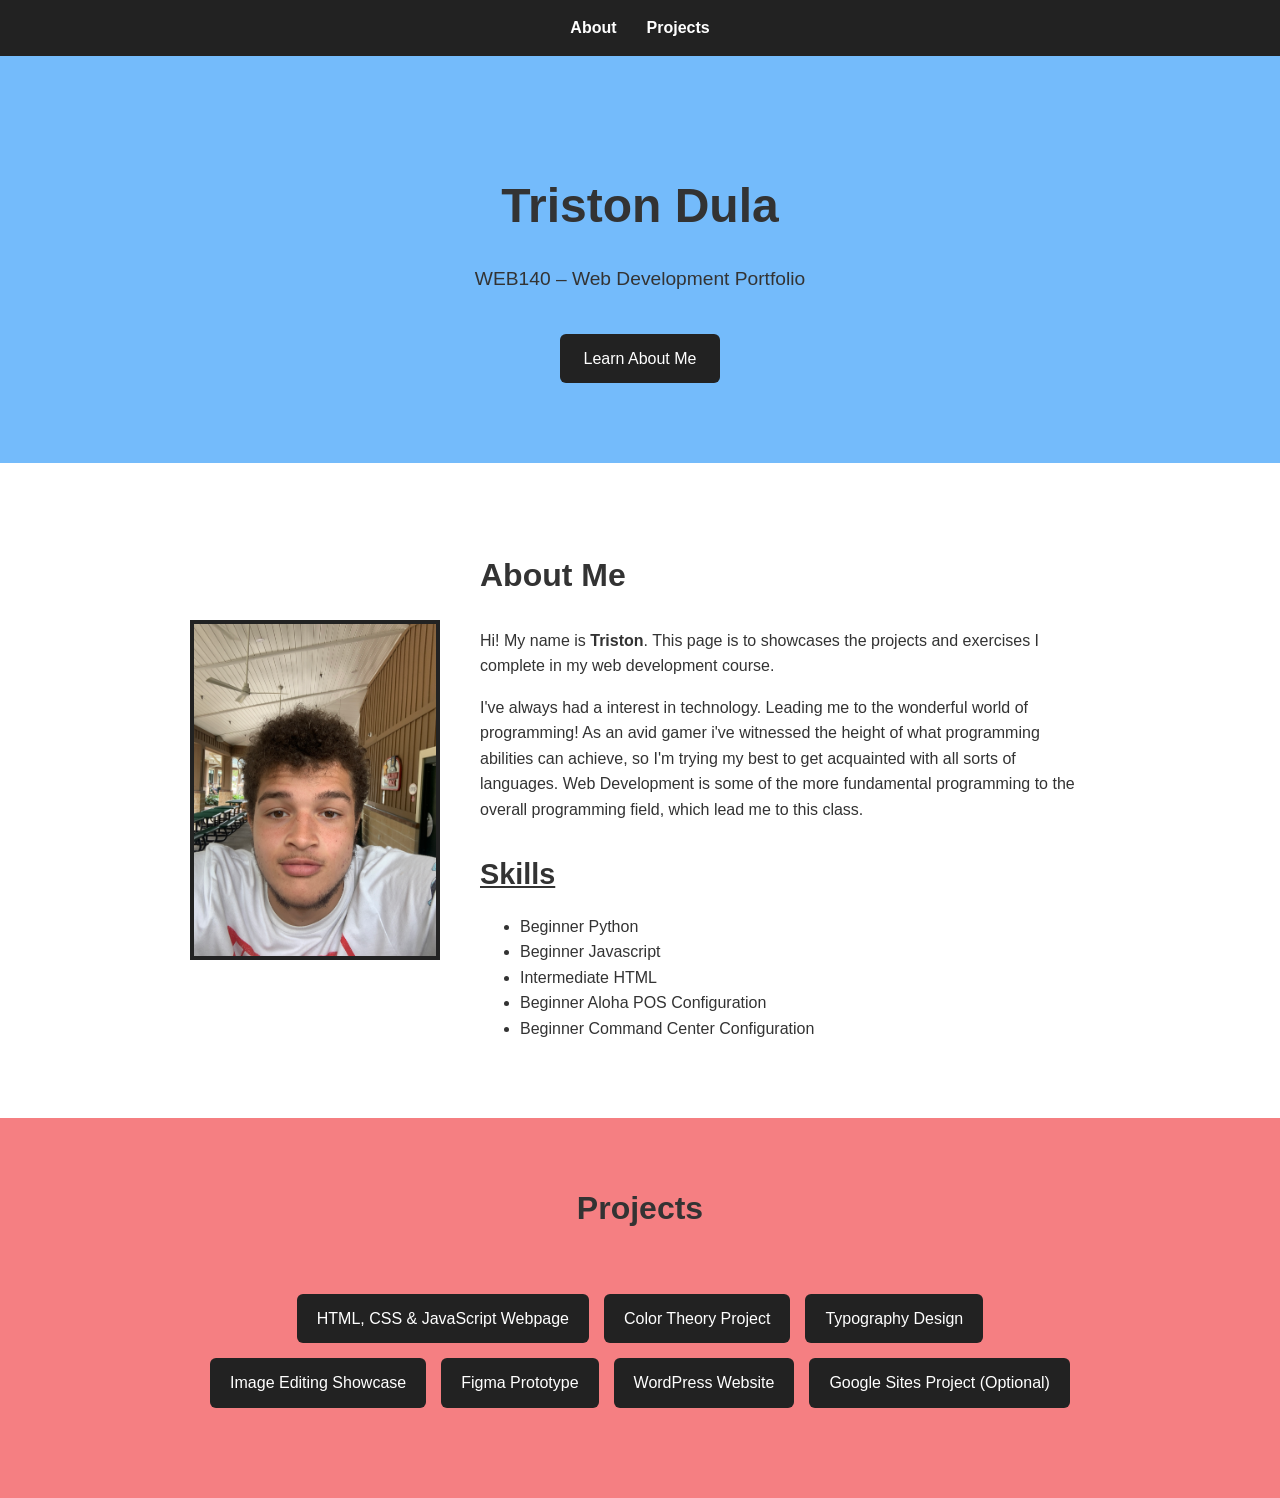
==== web140/index.html @ a8170071 "Update index.html" ====
<!DOCTYPE html>
<html lang="en">
  <head>
    <meta charset="UTF-8">
    <link rel="stylesheet" href="./style.css">
    <meta name="viewport" content="width=device-width, initial-scale=1.0">
    <title>Student Portfolio</title>
    <script>document.addEventListener('DOMContentLoaded', function() {
						if (document.documentElement.hasAttribute('lang')) {
							document.documentElement.dataset.customLang = '';
							return;
						}
						document.documentElement.setAttribute('lang', 'en-us');
					});</script><script>document.addEventListener('DOMContentLoaded', function() {
						if (document.head.querySelector('title')) return;
						var handleAppendTitle = function(evt) {
							if (!evt || !evt.data) return;

							try {
								var data = JSON.parse(evt.data);
								if (data.handler !== 'd2l.iframe.requestPageTitle' || !data.pageTitle) return;

								window.removeEventListener('message', handleAppendTitle, false);

								var titleElm = document.createElement('title');
								titleElm.textContent = data.pageTitle;
								document.head.appendChild(titleElm);
							} catch (e) {}
						};

						window.addEventListener('message', handleAppendTitle, false);
						window.parent.postMessage(JSON.stringify({ handler: 'd2l.iframe.requestPageTitle' }), '*');
					});</script><script>window.addEventListener('message', function(event) { 
					if( !event.data ) {
						return;
					}

					let params;
					try {
						params = JSON.parse( event.data );
					}
					catch {
						return;
					}
					if( !params.subject || params.subject !== 'lti.frameResize' ) {
						return;
					}

					const MAX_FRAME_HEIGHT = 10000;
					if( !params.height || params.height < 1 || params.height > MAX_FRAME_HEIGHT ) {
						console.warn( 'Invalid height value received, aborting' );
						return;
					}
					const el = document.getElementsByTagName( 'iframe' );
					for ( let i=0; i < el.length; i++ ) {
						if( el[i].contentWindow === event.source ) {
							el[i].style.height = params.height + 'px';

							console.info( 'Setting iFrame height to ' + params.height );

							if( el[i].getAttribute('lockwidth') !== 'true'){
								el[i].style.width = '100%';
								console.info( 'Setting iFrame width to 100%' );
							}
						}
					}
				});</script><script src="https://s.brightspace.com/lib/bsi/2026.8.278/unbundled/embeds.js" type="module"></script><script>document.addEventListener('DOMContentLoaded', function() {
					window.D2L.EmbedRenderer.renderEmbeds(document.body);
				});</script><script src="https://s.brightspace.com/lib/bsi/2026.8.278/unbundled/mathjax.js" type="module"></script><script>document.addEventListener('DOMContentLoaded', function() {
			if (document.querySelector('math, .d2l-element, .d2l-cplus-layout') || /\$\$|\\\(|\\\[|\\begin{|\\ref{|\\eqref{/.test(document.body.innerHTML)) {
				document.querySelectorAll('mspace[linebreak="newline"]').forEach(elm => {
					elm.setAttribute('style', 'display: block; height: 0.5rem;');
				});

				document.querySelectorAll('math mmultiscripts > none').forEach(elm => {
					const mrow = document.createElementNS('http://www.w3.org/1998/Math/MathML', 'mrow');
					elm.replaceWith(mrow);
				});

				window.D2L.MathJax.loadMathJax({"renderLatex":true,"outputScale":1.5,"enableMML3Support":false});
			}
		});</script><script src="https://s.brightspace.com/lib/bsi/2026.8.278/unbundled/prism.js" type="module"></script><script>document.addEventListener('DOMContentLoaded', function() {
					document.querySelectorAll('.d2l-code').forEach(code => {
						window.D2L.Prism.formatCodeElement(code);
					});
				});</script><script>document.addEventListener('DOMContentLoaded', async () => {
			document.querySelectorAll('iframe[src*="quickLink.d2l"][src*="type=lti"]').forEach(iframe => {
				iframe.style.borderStyle = 'none';
			});
		});</script><script src="https://s.brightspace.com/lib/bsi/2026.8.278/unbundled/context-provider-host-factory.js" type="module"></script><script>document.addEventListener('DOMContentLoaded', async () => {
			document.documentElement.setAttribute('data-mathjax-context', '{"renderLatex":true,"outputScale":1.5,"enableMML3Support":false}');
			window.D2L.ContextProvider.createContextProviderHost();
		});</script><script>
					if (window.frameElement !== null && !document.documentElement.hasAttribute('data-oslo')) {
						const osloSettings = {"batch":"/d2l/api/oslo/batch?languageId=1","collection":"/d2l/api/oslo/collection?languageId=1","version":"W/\"20.26.8.28153.638396676610101010\""};
						document.documentElement.setAttribute('data-oslo', JSON.stringify(osloSettings));
					}
				</script><script src="https://s.brightspace.com/lib/bsi/2026.8.278/unbundled/creator.js" type="module"></script><script>document.addEventListener('DOMContentLoaded', async () => {
			const activities = [];
			const practices = [];
			const allPractices = document.querySelectorAll('.d2l-practice');
			const elements = document.querySelectorAll('.d2l-element');
			let layouts = [...document.querySelectorAll('.d2l-cplus-layout')];
			const tables = document.querySelectorAll('table');
			const contentStylerStyleLinks = document.querySelectorAll('head > link[href="https://templates.lcs.brightspace.com/lib/assets/css/styles.min.css"]');
			const contentStylerOverides = document.querySelectorAll('head > link[href^="/d2l/le/contentstyler/"][data-override="override"]');

			layouts = layouts.filter((layout) => layout.closest('.d2l-element.mceNonEditable') === null);

			for (const practice of allPractices) {
				const activityContainer = practice.hasAttribute('data-d2l-activity-href');
				if (activityContainer) {
					activities.push(practice);
				}
				else {
					practices.push(practice);
				}
			}

			if (layouts.length > 0) {
				window.D2L.Creator.convertLayouts(layouts);
			}
			if (elements.length > 0) {
				window.D2L.Creator.convertElements(elements, 6606, '/content/', true);
			}
			if (activities.length > 0) {
				window.D2L.Creator.convertPracticeActivities(activities, 6606, '/content/');
			}
			if (practices.length > 0) {
				window.D2L.Creator.convertPractices(practices, 6606, '/content/');
			}
			if (contentStylerStyleLinks.length > 0 && contentStylerOverides.length > 0 && tables.length > 0) {
				window.D2L.Creator.wrapTables(tables);
			}
		});</script><script>function lti_launch( vars, target ) {
					var query = '';
					var new_tab = false;

					for(var key in vars) {
						if(query.length == 0) {
							query += '?' + key + '=' + encodeURIComponent(vars[key]);
						}
						else {
							query += '&' + key + '=' + encodeURIComponent(vars[key]);
						}
					}

					var url = '/d2l/customization/pearsonlti/6606/Launch' + query;(target == '_blank') ? window.open( url, '_blank' ) : location.replace( url );}</script>
  </head>
  
  <body>
  <!-- NAVIGATION -->
    <nav class="navbar">
        <ul>
            <li><a href="#about">About</a></li>
            <li><a href="#projects">Projects</a></li>
        </ul>
    </nav>


    <!-- HERO SECTION -->
    <header class="hero">

        <h1>Triston Dula</h1>

        <p>WEB140 – Web Development Portfolio</p>

        <a href="#about" class="hero-btn">
            Learn About Me
        </a>

    </header>


    <!-- ABOUT SECTION -->
    <section id="about" class="about-section">

        <div class="about-container">

            <img src="images/ProfileImage.JPG"
                alt="My Photo"
                class="profile-pic"
            >

            <div class="about-text">

                <h2>About Me</h2>

                <p>
                    Hi! My name is <strong>Triston</strong>.
                    This page is to showcases the projects and exercises I complete in my web development course.
                </p>

                <p>
                    I've always had a interest in technology. Leading me to the wonderful world of programming! As an avid gamer i've witnessed the height of what programming abilities can achieve, so I'm trying my best to get acquainted with all sorts of languages. Web Development is some of the more fundamental programming to the overall programming field, which lead me to this class. 
                </p>
              <p class='skillsTitle'>Skills</p>
              <ul>
                <li>Beginner Python</li>
                <li>Beginner Javascript</li>
                <li>Intermediate HTML</li>
                <li>Beginner Aloha POS Configuration</li>
                <li>Beginner Command Center Configuration</li>
                
              </ul>

                <!-- JavaScript interaction -->

            </div>
          
        </div>

    </section>


    <!-- PROJECTS SECTION -->
    <section id="projects" class="projects-section">

        <h2 class = 'projectsTitle'>Projects</h2>

        <div class="assignment-buttons">

            <!-- Week 1 project -->
            <a href="week1/">
                HTML, CSS & JavaScript Webpage
            </a>

            <!-- Future projects -->
            <a href="colorTheory/">
                Color Theory Project
            </a>

            <a href="typographyDesign/">
                Typography Design
            </a>

            <a href="#">
                Image Editing Showcase
            </a>

            <a href="#">
                Figma Prototype
            </a>

            <a href="#">
                WordPress Website
            </a>

            <a href="#">
                Google Sites Project (Optional)
            </a>

        </div>

    </section>


    <!-- JAVASCRIPT -->
    <script src="./script.js"></script>
  </body>
</html>
---- web140/style.css ----
html {
  height: 100%;
  background: 50% 50% no-repeat
    url('data:image/svg+xml,<svg viewBox="-20 -5 60 40" width="140" xmlns="http://www.w3.org/2000/svg" opacity="0.2"><path d="M1 8l11-7 11 7v8l-11 7-11-7zm0 0l11 8 11-8m0 8L12 8 1 16M12 1v7m0 8v7" fill="none" stroke="currentColor" stroke-linejoin="round" stroke-width="2"/><text x="-12" y="32" font-size="5" font-family="monospace" fill="currentColor">Built on CodePen</text></svg>');
}

/* ========================================
   GENERAL STYLES
   ======================================== */

* {
    box-sizing: border-box;
}

body {
    margin: 0;
    font-family: Calibri, sans-serif;
    line-height: 1.6;
    background-color: #f5f5f5;
    color: #333;
}

.hero,
.about-section,
.projects-section {
    transition: transform 0.3s ease, box-shadow 0.3s ease;
}

.hovered {
    transform: scale(1.02);
    box-shadow: 0 8px 20px rgba(0, 0, 0, 0.3);
}

/* ========================================
   NAVIGATION
   ======================================== */

.navbar {
    background-color: #222;
    padding: 15px;
}

.navbar ul {
    list-style: none;
    margin: 0;
    padding: 0;

    display: flex;
    justify-content: center;
    gap: 30px;
}

.navbar a {
    color: white;
    text-decoration: none;
    font-weight: bold;
}

.navbar a:hover {
    text-decoration: underline;
}


/* ========================================
   HERO SECTION
   ======================================== */

.hero {
    text-align: center;
    padding: 80px 20px;
    background-color: #74BBFB;
}

.hero h1 {
    font-size: 3rem;
    margin-bottom: 10px;
}

.hero p {
    font-size: 1.2rem;
}

.hero-btn {
    display: inline-block;

    margin-top: 20px;
    padding: 12px 24px;

    background-color: #222;
    color: white;

    text-decoration: none;
    border-radius: 6px;
}

.hero-btn:hover {
    background-color: #555;
}


/* ========================================
   ABOUT SECTION
   ======================================== */

.about-section {
    padding: 60px 20px;
    background-color: white;
}

.about-container {
    max-width: 900px;
    margin: auto;

    display: flex;
    align-items: center;
    gap: 40px;
}

.profile-pic {
    width: 250px;
    height: 340px;
    align-self: center;
    object-fit: fit;

    border: 4px solid #222;
}

.about-text {
    flex: 1;
}

.about-text h2 {
    font-size: 2rem;
}

.skillsTitle {font-weight: Bold;
             text-decoration: underline;
             font-size: 1.8rem;
             margin-bottom: 5px;}


/* ========================================
   JAVASCRIPT BUTTON
   ======================================== */

#welcomeButton {
    margin-top: 15px;
    padding: 10px 20px;

    background-color: #222;
    color: white;

    border: none;
    border-radius: 6px;

    cursor: pointer;
    font-size: 1rem;
}

#welcomeButton:hover {
    background-color: #555;
}


/* ========================================
   PROJECTS SECTION
   ======================================== */

.projectsTitle {padding-bottom: 30px;
               margin-top: 5px;}

.projects-section {
    padding: 60px 20px;
    text-align: center;
    background-color: #f57f82;
}

.projects-section h2 {
    font-size: 2rem;
}

.assignment-buttons {
    max-width: 900px;
    margin: 30px auto;

    display: flex;
    flex-wrap: wrap;

    justify-content: center;
    gap: 15px;
}

.assignment-buttons a {
    display: inline-block;

    padding: 12px 20px;

    background-color: #222;
    color: white;

    text-decoration: none;
    border-radius: 6px;

    transition: transform 0.2s;
}

.assignment-buttons a:hover {
    transform: translateY(-2px);
    background-color: #555;
}


/* ========================================
   RESPONSIVE DESIGN
   ======================================== */

@media (max-width: 600px) {

    .navbar ul {
        flex-direction: column;
        align-items: center;
        gap: 10px;
    }

    .about-container {
        flex-direction: column;
        text-align: center;
    }

    .hero h1 {
        font-size: 2rem;
    }
}
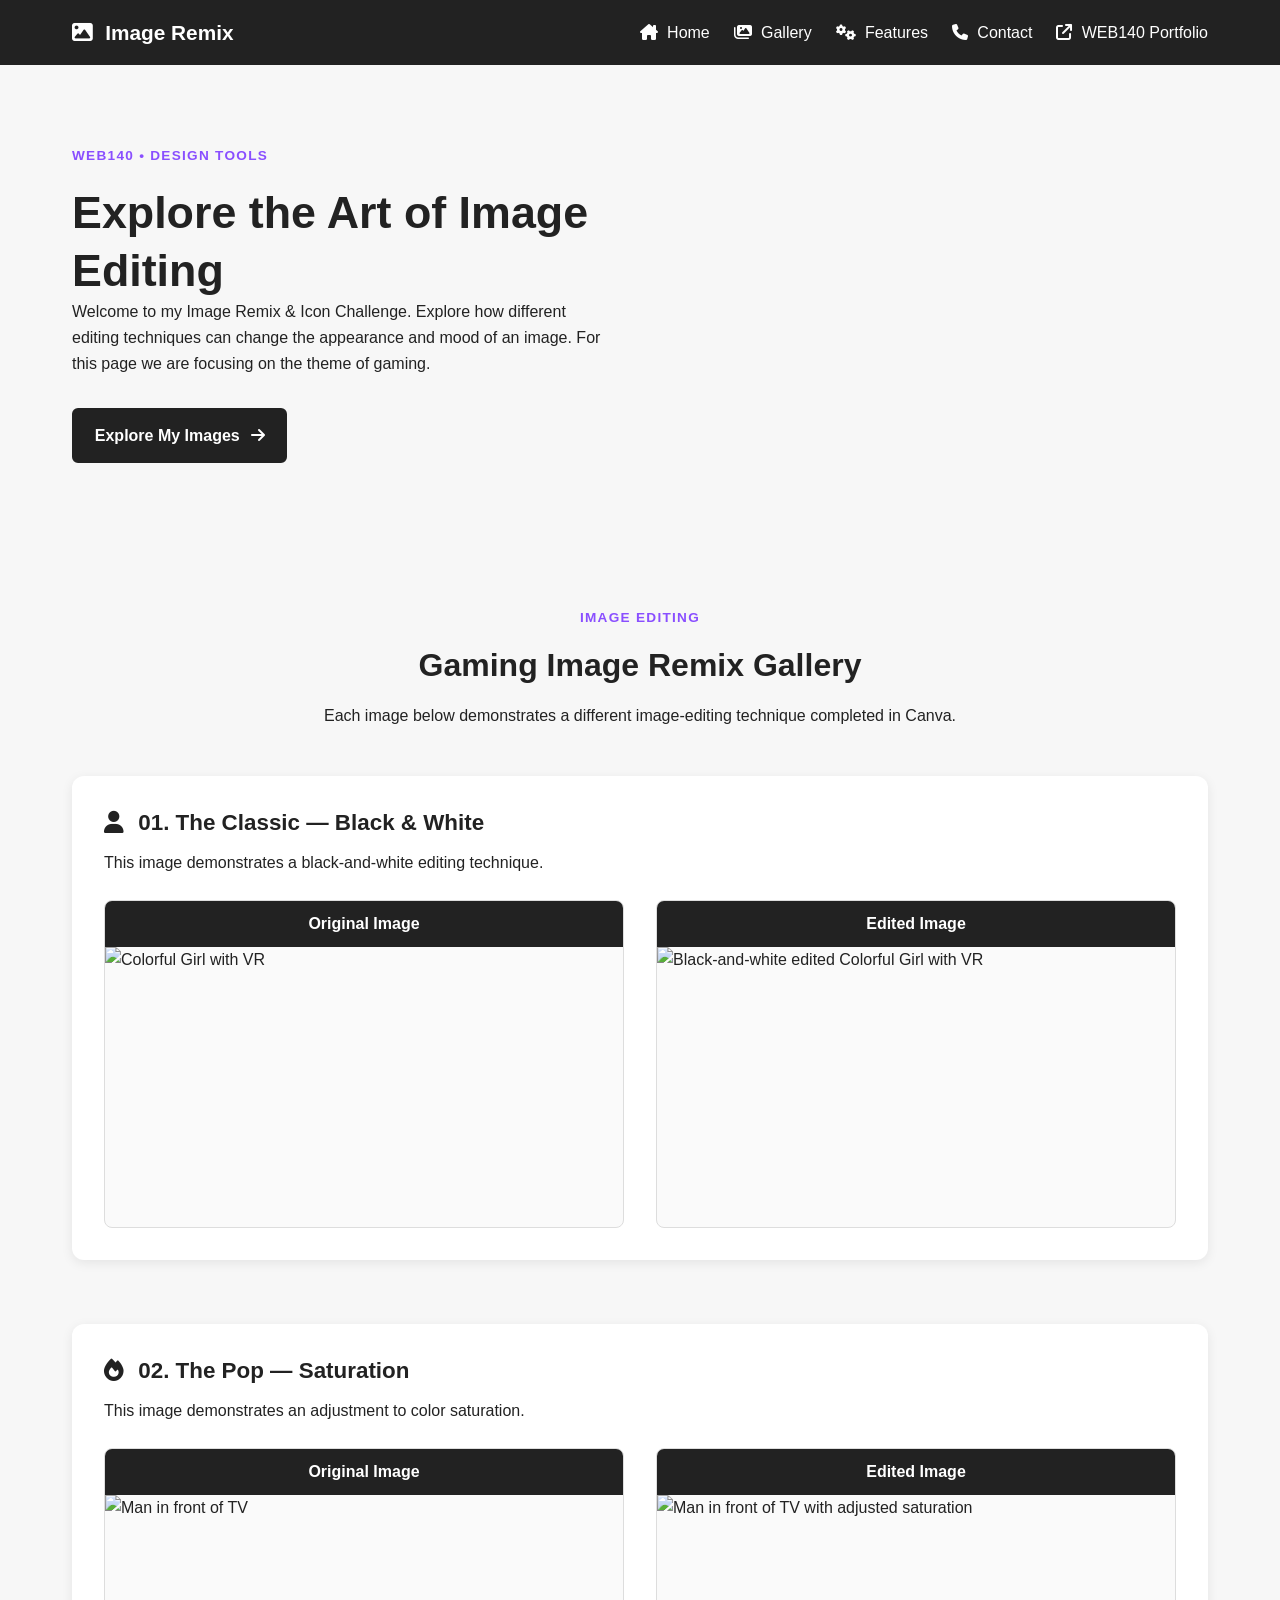
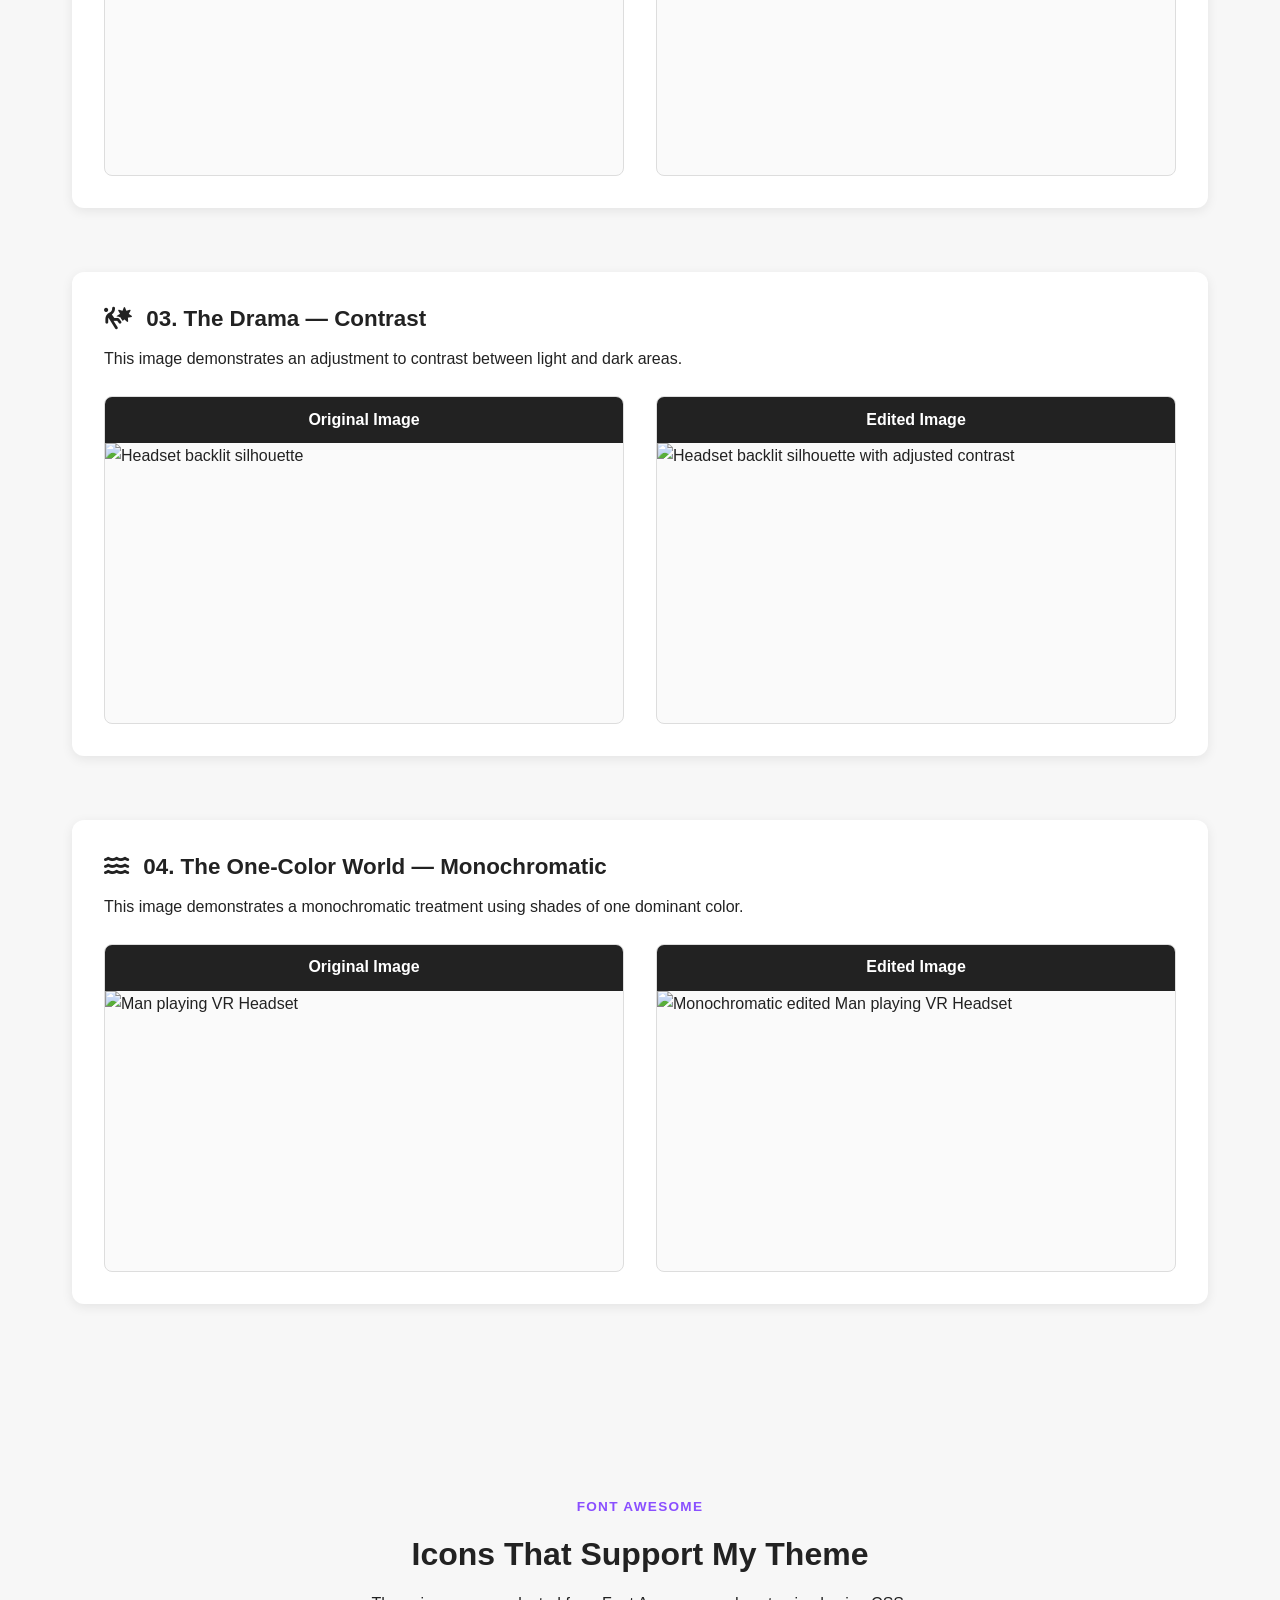
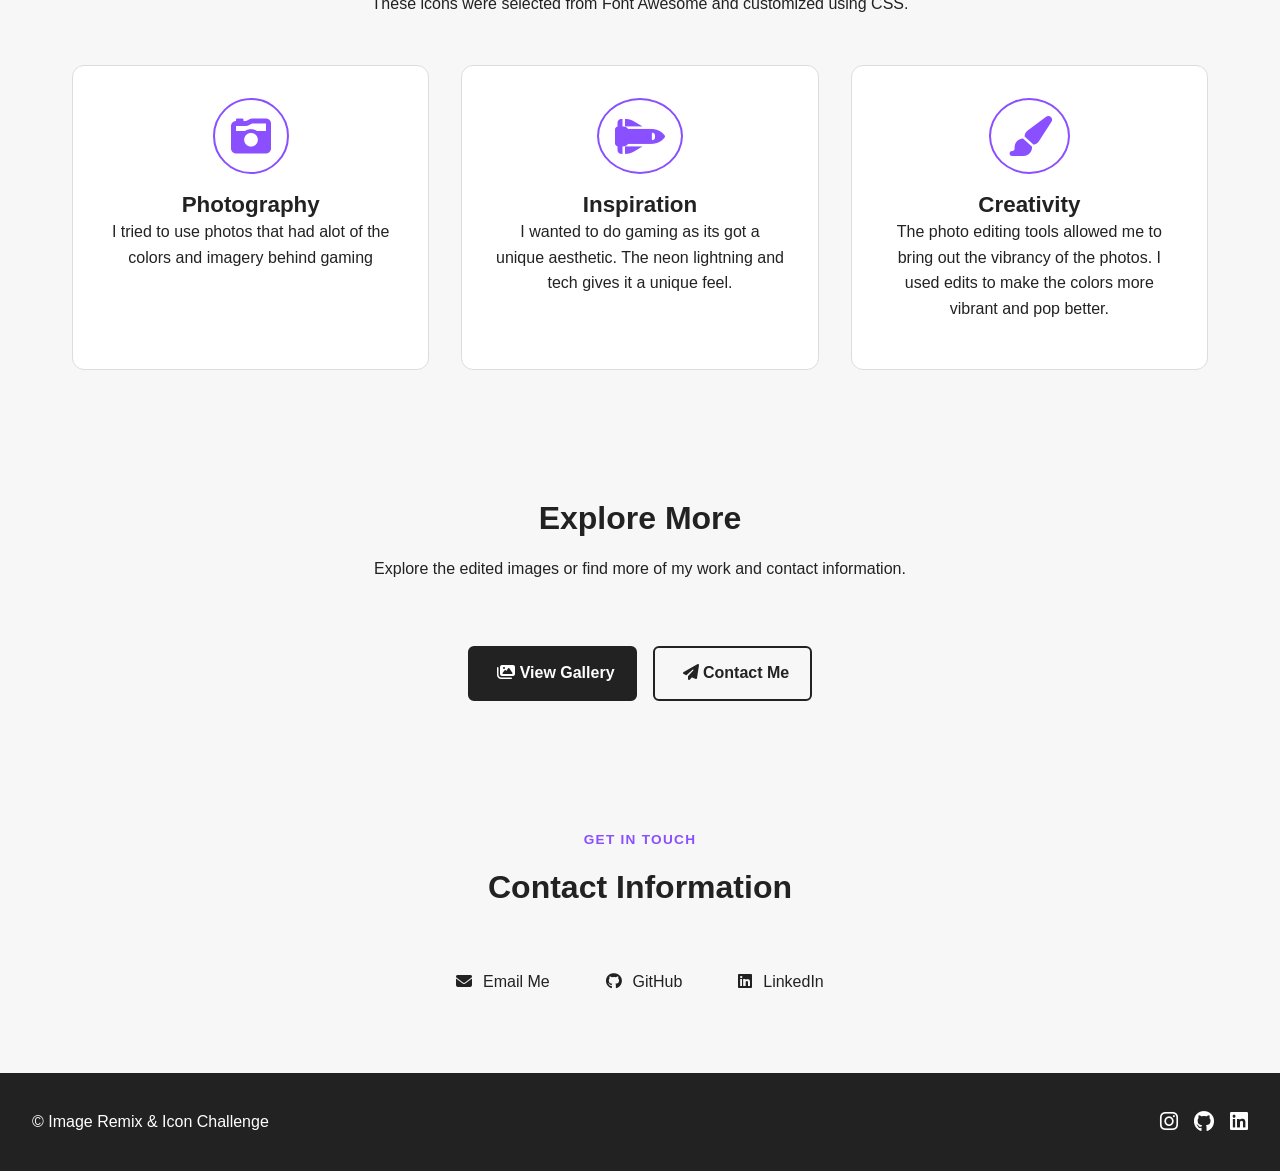
==== commit adc33c74: "Add files via upload" ====
--- a/web140/index.html
+++ b/web140/index.html
@@ -1,261 +1,568 @@
-<!DOCTYPE html>
-<html lang="en">
-  <head>
-    <meta charset="UTF-8">
-    <link rel="stylesheet" href="./style.css">
-    <meta name="viewport" content="width=device-width, initial-scale=1.0">
-    <title>Student Portfolio</title>
-    <script>document.addEventListener('DOMContentLoaded', function() {
-						if (document.documentElement.hasAttribute('lang')) {
-							document.documentElement.dataset.customLang = '';
-							return;
-						}
-						document.documentElement.setAttribute('lang', 'en-us');
-					});</script><script>document.addEventListener('DOMContentLoaded', function() {
-						if (document.head.querySelector('title')) return;
-						var handleAppendTitle = function(evt) {
-							if (!evt || !evt.data) return;
-
-							try {
-								var data = JSON.parse(evt.data);
-								if (data.handler !== 'd2l.iframe.requestPageTitle' || !data.pageTitle) return;
-
-								window.removeEventListener('message', handleAppendTitle, false);
-
-								var titleElm = document.createElement('title');
-								titleElm.textContent = data.pageTitle;
-								document.head.appendChild(titleElm);
-							} catch (e) {}
-						};
-
-						window.addEventListener('message', handleAppendTitle, false);
-						window.parent.postMessage(JSON.stringify({ handler: 'd2l.iframe.requestPageTitle' }), '*');
-					});</script><script>window.addEventListener('message', function(event) { 
-					if( !event.data ) {
-						return;
-					}
-
-					let params;
-					try {
-						params = JSON.parse( event.data );
-					}
-					catch {
-						return;
-					}
-					if( !params.subject || params.subject !== 'lti.frameResize' ) {
-						return;
-					}
-
-					const MAX_FRAME_HEIGHT = 10000;
-					if( !params.height || params.height < 1 || params.height > MAX_FRAME_HEIGHT ) {
-						console.warn( 'Invalid height value received, aborting' );
-						return;
-					}
-					const el = document.getElementsByTagName( 'iframe' );
-					for ( let i=0; i < el.length; i++ ) {
-						if( el[i].contentWindow === event.source ) {
-							el[i].style.height = params.height + 'px';
-
-							console.info( 'Setting iFrame height to ' + params.height );
-
-							if( el[i].getAttribute('lockwidth') !== 'true'){
-								el[i].style.width = '100%';
-								console.info( 'Setting iFrame width to 100%' );
-							}
-						}
-					}
-				});</script><script src="https://s.brightspace.com/lib/bsi/2026.8.278/unbundled/embeds.js" type="module"></script><script>document.addEventListener('DOMContentLoaded', function() {
-					window.D2L.EmbedRenderer.renderEmbeds(document.body);
-				});</script><script src="https://s.brightspace.com/lib/bsi/2026.8.278/unbundled/mathjax.js" type="module"></script><script>document.addEventListener('DOMContentLoaded', function() {
-			if (document.querySelector('math, .d2l-element, .d2l-cplus-layout') || /\$\$|\\\(|\\\[|\\begin{|\\ref{|\\eqref{/.test(document.body.innerHTML)) {
-				document.querySelectorAll('mspace[linebreak="newline"]').forEach(elm => {
-					elm.setAttribute('style', 'display: block; height: 0.5rem;');
-				});
-
-				document.querySelectorAll('math mmultiscripts > none').forEach(elm => {
-					const mrow = document.createElementNS('http://www.w3.org/1998/Math/MathML', 'mrow');
-					elm.replaceWith(mrow);
-				});
-
-				window.D2L.MathJax.loadMathJax({"renderLatex":true,"outputScale":1.5,"enableMML3Support":false});
-			}
-		});</script><script src="https://s.brightspace.com/lib/bsi/2026.8.278/unbundled/prism.js" type="module"></script><script>document.addEventListener('DOMContentLoaded', function() {
-					document.querySelectorAll('.d2l-code').forEach(code => {
-						window.D2L.Prism.formatCodeElement(code);
-					});
-				});</script><script>document.addEventListener('DOMContentLoaded', async () => {
-			document.querySelectorAll('iframe[src*="quickLink.d2l"][src*="type=lti"]').forEach(iframe => {
-				iframe.style.borderStyle = 'none';
-			});
-		});</script><script src="https://s.brightspace.com/lib/bsi/2026.8.278/unbundled/context-provider-host-factory.js" type="module"></script><script>document.addEventListener('DOMContentLoaded', async () => {
-			document.documentElement.setAttribute('data-mathjax-context', '{"renderLatex":true,"outputScale":1.5,"enableMML3Support":false}');
-			window.D2L.ContextProvider.createContextProviderHost();
-		});</script><script>
-					if (window.frameElement !== null && !document.documentElement.hasAttribute('data-oslo')) {
-						const osloSettings = {"batch":"/d2l/api/oslo/batch?languageId=1","collection":"/d2l/api/oslo/collection?languageId=1","version":"W/\"20.26.8.28153.638396676610101010\""};
-						document.documentElement.setAttribute('data-oslo', JSON.stringify(osloSettings));
-					}
-				</script><script src="https://s.brightspace.com/lib/bsi/2026.8.278/unbundled/creator.js" type="module"></script><script>document.addEventListener('DOMContentLoaded', async () => {
-			const activities = [];
-			const practices = [];
-			const allPractices = document.querySelectorAll('.d2l-practice');
-			const elements = document.querySelectorAll('.d2l-element');
-			let layouts = [...document.querySelectorAll('.d2l-cplus-layout')];
-			const tables = document.querySelectorAll('table');
-			const contentStylerStyleLinks = document.querySelectorAll('head > link[href="https://templates.lcs.brightspace.com/lib/assets/css/styles.min.css"]');
-			const contentStylerOverides = document.querySelectorAll('head > link[href^="/d2l/le/contentstyler/"][data-override="override"]');
-
-			layouts = layouts.filter((layout) => layout.closest('.d2l-element.mceNonEditable') === null);
-
-			for (const practice of allPractices) {
-				const activityContainer = practice.hasAttribute('data-d2l-activity-href');
-				if (activityContainer) {
-					activities.push(practice);
-				}
-				else {
-					practices.push(practice);
-				}
-			}
-
-			if (layouts.length > 0) {
-				window.D2L.Creator.convertLayouts(layouts);
-			}
-			if (elements.length > 0) {
-				window.D2L.Creator.convertElements(elements, 6606, '/content/', true);
-			}
-			if (activities.length > 0) {
-				window.D2L.Creator.convertPracticeActivities(activities, 6606, '/content/');
-			}
-			if (practices.length > 0) {
-				window.D2L.Creator.convertPractices(practices, 6606, '/content/');
-			}
-			if (contentStylerStyleLinks.length > 0 && contentStylerOverides.length > 0 && tables.length > 0) {
-				window.D2L.Creator.wrapTables(tables);
-			}
-		});</script><script>function lti_launch( vars, target ) {
-					var query = '';
-					var new_tab = false;
-
-					for(var key in vars) {
-						if(query.length == 0) {
-							query += '?' + key + '=' + encodeURIComponent(vars[key]);
-						}
-						else {
-							query += '&' + key + '=' + encodeURIComponent(vars[key]);
-						}
-					}
-
-					var url = '/d2l/customization/pearsonlti/6606/Launch' + query;(target == '_blank') ? window.open( url, '_blank' ) : location.replace( url );}</script>
-  </head>
-  
-  <body>
-  <!-- NAVIGATION -->
-    <nav class="navbar">
-        <ul>
-            <li><a href="#about">About</a></li>
-            <li><a href="#projects">Projects</a></li>
-        </ul>
-    </nav>
-
-
-    <!-- HERO SECTION -->
-    <header class="hero">
-
-        <h1>Triston Dula</h1>
-
-        <p>WEB140 – Web Development Portfolio</p>
-
-        <a href="#about" class="hero-btn">
-            Learn About Me
-        </a>
-
-    </header>
-
-
-    <!-- ABOUT SECTION -->
-    <section id="about" class="about-section">
-
-        <div class="about-container">
-
-            <img src="images/ProfileImage.JPG"
-                alt="My Photo"
-                class="profile-pic"
-            >
-
-            <div class="about-text">
-
-                <h2>About Me</h2>
-
-                <p>
-                    Hi! My name is <strong>Triston</strong>.
-                    This page is to showcases the projects and exercises I complete in my web development course.
-                </p>
-
-                <p>
-                    I've always had a interest in technology. Leading me to the wonderful world of programming! As an avid gamer i've witnessed the height of what programming abilities can achieve, so I'm trying my best to get acquainted with all sorts of languages. Web Development is some of the more fundamental programming to the overall programming field, which lead me to this class. 
-                </p>
-              <p class='skillsTitle'>Skills</p>
-              <ul>
-                <li>Beginner Python</li>
-                <li>Beginner Javascript</li>
-                <li>Intermediate HTML</li>
-                <li>Beginner Aloha POS Configuration</li>
-                <li>Beginner Command Center Configuration</li>
-                
-              </ul>
-
-                <!-- JavaScript interaction -->
-
-            </div>
-          
-        </div>
-
-    </section>
-
-
-    <!-- PROJECTS SECTION -->
-    <section id="projects" class="projects-section">
-
-        <h2 class = 'projectsTitle'>Projects</h2>
-
-        <div class="assignment-buttons">
-
-            <!-- Week 1 project -->
-            <a href="week1/">
-                HTML, CSS & JavaScript Webpage
-            </a>
-
-            <!-- Future projects -->
-            <a href="colorTheory/">
-                Color Theory Project
-            </a>
-
-            <a href="typographyDesign/">
-                Typography Design
-            </a>
-
-            <a href="#">
-                Image Editing Showcase
-            </a>
-
-            <a href="#">
-                Figma Prototype
-            </a>
-
-            <a href="#">
-                WordPress Website
-            </a>
-
-            <a href="#">
-                Google Sites Project (Optional)
-            </a>
-
-        </div>
-
-    </section>
-
-
-    <!-- JAVASCRIPT -->
-    <script src="./script.js"></script>
-  </body>
-</html>
+<!DOCTYPE html>
+<html lang="en">
+<head>
+    <meta charset="UTF-8">
+    <meta name="viewport" content="width=device-width, initial-scale=1.0">
+
+    <title>Image Remix & Icon Project</title>
+
+    <!-- Font Awesome -->
+    <link
+        rel="stylesheet"
+        href="https://cdnjs.cloudflare.com/ajax/libs/font-awesome/6.5.2/css/all.min.css"
+    >
+
+    <!-- External CSS -->
+    <link rel="stylesheet" href="style.css">
+<script>document.addEventListener('DOMContentLoaded', function() {
+						if (document.documentElement.hasAttribute('lang')) {
+							document.documentElement.dataset.customLang = '';
+							return;
+						}
+						document.documentElement.setAttribute('lang', 'en-us');
+					});</script><script>document.addEventListener('DOMContentLoaded', function() {
+						if (document.head.querySelector('title')) return;
+						var handleAppendTitle = function(evt) {
+							if (!evt || !evt.data) return;
+
+							try {
+								var data = JSON.parse(evt.data);
+								if (data.handler !== 'd2l.iframe.requestPageTitle' || !data.pageTitle) return;
+
+								window.removeEventListener('message', handleAppendTitle, false);
+
+								var titleElm = document.createElement('title');
+								titleElm.textContent = data.pageTitle;
+								document.head.appendChild(titleElm);
+							} catch (e) {}
+						};
+
+						window.addEventListener('message', handleAppendTitle, false);
+						window.parent.postMessage(JSON.stringify({ handler: 'd2l.iframe.requestPageTitle' }), '*');
+					});</script><script>window.addEventListener('message', function(event) { 
+					if( !event.data ) {
+						return;
+					}
+
+					let params;
+					try {
+						params = JSON.parse( event.data );
+					}
+					catch {
+						return;
+					}
+					if( !params.subject || params.subject !== 'lti.frameResize' ) {
+						return;
+					}
+
+					const MAX_FRAME_HEIGHT = 10000;
+					if( !params.height || params.height < 1 || params.height > MAX_FRAME_HEIGHT ) {
+						console.warn( 'Invalid height value received, aborting' );
+						return;
+					}
+					const el = document.getElementsByTagName( 'iframe' );
+					for ( let i=0; i < el.length; i++ ) {
+						if( el[i].contentWindow === event.source ) {
+							el[i].style.height = params.height + 'px';
+
+							console.info( 'Setting iFrame height to ' + params.height );
+
+							if( el[i].getAttribute('lockwidth') !== 'true'){
+								el[i].style.width = '100%';
+								console.info( 'Setting iFrame width to 100%' );
+							}
+						}
+					}
+				});</script><script src="https://s.brightspace.com/lib/bsi/2026.9.217/unbundled/embeds.js" type="module"></script><script>document.addEventListener('DOMContentLoaded', function() {
+					window.D2L.EmbedRenderer.renderEmbeds(document.body);
+				});</script><script src="https://s.brightspace.com/lib/bsi/2026.9.217/unbundled/mathjax.js" type="module"></script><script>document.addEventListener('DOMContentLoaded', function() {
+			if (document.querySelector('math, .d2l-element, .d2l-cplus-layout') || /\$\$|\\\(|\\\[|\\begin{|\\ref{|\\eqref{/.test(document.body.innerHTML)) {
+				document.querySelectorAll('mspace[linebreak="newline"]').forEach(elm => {
+					elm.setAttribute('style', 'display: block; height: 0.5rem;');
+				});
+
+				document.querySelectorAll('math mmultiscripts > none').forEach(elm => {
+					const mrow = document.createElementNS('http://www.w3.org/1998/Math/MathML', 'mrow');
+					elm.replaceWith(mrow);
+				});
+
+				window.D2L.MathJax.loadMathJax({"renderLatex":true,"outputScale":1.5,"enableMML3Support":false});
+			}
+		});</script><script src="https://s.brightspace.com/lib/bsi/2026.9.217/unbundled/prism.js" type="module"></script><script>document.addEventListener('DOMContentLoaded', function() {
+					document.querySelectorAll('.d2l-code').forEach(code => {
+						window.D2L.Prism.formatCodeElement(code);
+					});
+				});</script><script>document.addEventListener('DOMContentLoaded', async () => {
+			document.querySelectorAll('iframe[src*="quickLink.d2l"][src*="type=lti"]').forEach(iframe => {
+				iframe.style.borderStyle = 'none';
+			});
+		});</script><script src="https://s.brightspace.com/lib/bsi/2026.9.217/unbundled/context-provider-host-factory.js" type="module"></script><script>document.addEventListener('DOMContentLoaded', async () => {
+			document.documentElement.setAttribute('data-mathjax-context', '{"renderLatex":true,"outputScale":1.5,"enableMML3Support":false}');
+			window.D2L.ContextProvider.createContextProviderHost();
+		});</script><script>
+					if (window.frameElement !== null && !document.documentElement.hasAttribute('data-oslo')) {
+						const osloSettings = {"batch":"/d2l/api/oslo/batch?languageId=1","collection":"/d2l/api/oslo/collection?languageId=1","version":"W/\"20.26.9.24696.638396676610101010\""};
+						document.documentElement.setAttribute('data-oslo', JSON.stringify(osloSettings));
+					}
+				</script><script src="https://s.brightspace.com/lib/bsi/2026.9.217/unbundled/creator.js" type="module"></script><script>document.addEventListener('DOMContentLoaded', async () => {
+			const activities = [];
+			const practices = [];
+			const allPractices = document.querySelectorAll('.d2l-practice');
+			const elements = document.querySelectorAll('.d2l-element');
+			let layouts = [...document.querySelectorAll('.d2l-cplus-layout')];
+			const tables = document.querySelectorAll('table');
+			const contentStylerStyleLinks = document.querySelectorAll('head > link[href="https://templates.lcs.brightspace.com/lib/assets/css/styles.min.css"]');
+			const contentStylerOverides = document.querySelectorAll('head > link[href^="/d2l/le/contentstyler/"][data-override="override"]');
+
+			layouts = layouts.filter((layout) => layout.closest('.d2l-element.mceNonEditable') === null);
+
+			for (const practice of allPractices) {
+				const activityContainer = practice.hasAttribute('data-d2l-activity-href');
+				if (activityContainer) {
+					activities.push(practice);
+				}
+				else {
+					practices.push(practice);
+				}
+			}
+
+			if (layouts.length > 0) {
+				window.D2L.Creator.convertLayouts(layouts);
+			}
+			if (elements.length > 0) {
+				window.D2L.Creator.convertElements(elements, 6606, '/content/', true);
+			}
+			if (activities.length > 0) {
+				window.D2L.Creator.convertPracticeActivities(activities, 6606, '/content/');
+			}
+			if (practices.length > 0) {
+				window.D2L.Creator.convertPractices(practices, 6606, '/content/');
+			}
+			if (contentStylerStyleLinks.length > 0 && contentStylerOverides.length > 0 && tables.length > 0) {
+				window.D2L.Creator.wrapTables(tables);
+			}
+		});</script><script>function lti_launch( vars, target ) {
+					var query = '';
+					var new_tab = false;
+
+					for(var key in vars) {
+						if(query.length == 0) {
+							query += '?' + key + '=' + encodeURIComponent(vars[key]);
+						}
+						else {
+							query += '&' + key + '=' + encodeURIComponent(vars[key]);
+						}
+					}
+
+					var url = '/d2l/customization/pearsonlti/6606/Launch' + query;(target == '_blank') ? window.open( url, '_blank' ) : location.replace( url );}</script></head>
+
+<body>
+
+    
+   <!-- Header and Navigation -->
+<header class="site-header">
+    <nav class="navbar">
+
+        <a href="#home" class="logo">
+            <i class="fa-solid fa-image"></i>
+            Image Remix
+        </a>
+
+        <ul class="nav-links">
+
+            <li>
+                <a href="#home">
+                    <i class="fa-solid fa-house-chimney"></i>
+                    Home
+                </a>
+            </li>
+
+            <li>
+                <a href="#gallery">
+                    <i class="fa-solid fa-images"></i>
+                    Gallery
+                </a>
+            </li>
+
+            <li>
+                <a href="#features">
+                    <i class="fa-solid fa-gears"></i>
+                    Features
+                </a>
+            </li>
+
+            <li>
+                <a href="#contact">
+                    <i class="fa-solid fa-phone"></i>
+                    Contact
+                </a>
+            </li>
+
+            <!-- Link to WEB140 Portfolio -->
+            <li>
+                <a
+                    href="https://dulatriston-azure.github.io/web140/"
+                    target="_blank"
+                >
+                    <i class="fa-solid fa-arrow-up-right-from-square"></i>
+                    WEB140 Portfolio
+                </a>
+            </li>
+
+        </ul>
+
+    </nav>
+</header>
+
+
+    <!-- Hero Section -->
+    <main>
+
+        <section id="home" class="hero">
+
+            <div class="hero-content">
+                <p class="eyebrow">WEB140 • Design Tools</p>
+
+                <h1>Explore the Art of Image Editing</h1>
+
+                <p>
+                    Welcome to my Image Remix & Icon Challenge.
+                    Explore how different editing techniques can
+                    change the appearance and mood of an image. For this page we are focusing on the theme of gaming.
+                </p>
+
+                <a href="#gallery" class="button">
+                    Explore My Images
+                    <i class="fa-solid fa-arrow-right"></i>
+                </a>
+            </div>
+
+           
+
+        </section>
+
+
+        <!-- Image Gallery -->
+        <section id="gallery" class="section">
+
+            <div class="section-heading">
+                <p class="eyebrow">Image Editing</p>
+                <h2>Gaming Image Remix Gallery</h2>
+
+                <p>
+                    Each image below demonstrates a different
+                    image-editing technique completed in Canva.
+                </p>
+            </div>
+
+
+            <!-- Image 1: Black and White -->
+            <article class="image-project">
+
+                <h3>
+                    <i class="fa-solid fa-user"></i>
+                    01. The Classic — Black & White
+                </h3>
+
+                <p>
+                    This image demonstrates a black-and-white
+                    editing technique.
+                </p>
+
+                <div class="image-comparison">
+
+                    <div class="image-card">
+                        <h4>Original Image</h4>
+
+                        <img
+                            src="images/BlackNWhite-Original-1.jpg"
+                            alt="Colorful Girl with VR"
+                        >
+                    </div>
+
+                    <div class="image-card">
+                        <h4>Edited Image</h4>
+
+                        <img
+                            src="images/BlackNWhite-1.png"
+                            alt="Black-and-white edited Colorful Girl with VR"
+                        >
+                    </div>
+
+                </div>
+
+            </article>
+
+
+            <!-- Image 2: Saturation -->
+            <article class="image-project">
+
+                <h3>
+                    <i class="fa-solid fa-fire"></i>
+                    02. The Pop — Saturation
+                </h3>
+
+                <p>
+                    This image demonstrates an adjustment to
+                    color saturation.
+                </p>
+
+                <div class="image-comparison">
+
+                    <div class="image-card">
+                        <h4>Original Image</h4>
+
+                        <img
+                            src="images/Saturation-Original-2.webp"
+                            alt="Man in front of TV"
+                        >
+                    </div>
+
+                    <div class="image-card">
+                        <h4>Edited Image</h4>
+
+                        <img
+                            src="images/Saturation-2.png"
+                            alt="Man in front of TV with adjusted saturation"
+                        >
+                    </div>
+
+                </div>
+
+            </article>
+
+
+            <!-- Image 3: Contrast -->
+            <article class="image-project">
+
+                <h3>
+                    <i class="fa-solid fa-person-falling-burst"></i>
+                    03. The Drama — Contrast
+                </h3>
+
+                <p>
+                    This image demonstrates an adjustment to
+                    contrast between light and dark areas.
+                </p>
+
+                <div class="image-comparison">
+
+                    <div class="image-card">
+                        <h4>Original Image</h4>
+
+                        <img
+                            src="images/Contrast-Original-3.jpg"
+                            alt="Headset backlit silhouette"
+                        >
+                    </div>
+
+                    <div class="image-card">
+                        <h4>Edited Image</h4>
+
+                        <img
+                            src="images/Contrast-3.png"
+                            alt="Headset backlit silhouette with adjusted contrast"
+                        >
+                    </div>
+
+                </div>
+
+            </article>
+
+
+            <!-- Image 4: Monochromatic -->
+            <article class="image-project">
+
+                <h3>
+                    <i class="fa-solid fa-water"></i>
+                    04. The One-Color World — Monochromatic
+                </h3>
+
+                <p>
+                    This image demonstrates a monochromatic
+                    treatment using shades of one dominant color.
+                </p>
+
+                <div class="image-comparison">
+
+                    <div class="image-card">
+                        <h4>Original Image</h4>
+
+                        <img
+                        class="image-four"
+                            src="images/Monochromatic-Original-4.jpg"
+                            alt="Man playing VR Headset"
+                        >
+                    </div>
+
+                    <div class="image-card">
+                        <h4>Edited Image</h4>
+
+                        <img
+                        class="image-four"
+                            src="images/Monochromatic-4.png"
+                            alt="Monochromatic edited Man playing VR Headset"
+                        >
+                    </div>
+
+                </div>
+
+            </article>
+
+        </section>
+
+
+        <!-- Font Awesome Icon Section -->
+        <section id="features" class="section features-section">
+
+            <div class="section-heading">
+                <p class="eyebrow">Font Awesome</p>
+
+                <h2>Icons That Support My Theme</h2>
+
+                <p>
+                    These icons were selected from Font Awesome
+                    and customized using CSS.
+                </p>
+            </div>
+
+
+            <div class="feature-grid">
+
+                <article class="feature-card">
+
+
+                   <i class="fa-solid fa-camera-retro feature-icon"></i>
+                    <h3>Photography</h3>
+
+                    <p>
+                        I tried to use photos that had alot of the colors and imagery behind gaming
+                    </p>
+
+                </article>
+
+
+                <article class="feature-card">
+
+                   <i class="fa-solid fa-shuttle-space feature-icon"></i>
+
+                    <h3>Inspiration</h3>
+
+                    <p>
+                        I wanted to do gaming as its got a unique aesthetic. The neon lightning and tech gives it a unique feel.
+                    </p>
+
+                </article>
+
+
+                <article class="feature-card">
+
+                    <i class="fa-solid fa-paintbrush feature-icon"></i>
+
+                    <h3>Creativity</h3>
+
+                    <p>
+                        The photo editing tools allowed me to bring out the vibrancy of the photos. I used edits to make the colors more vibrant and pop better. 
+                    </p>
+
+                </article>
+
+            </div>
+
+        </section>
+
+
+        <!-- Icon Buttons -->
+        <section class="section icon-section">
+
+            <div class="section-heading">
+                <h2>Explore More</h2>
+
+                <p>
+                    Explore the edited images or find more of my work and contact information.
+                </p>
+            </div>
+
+            <div class="button-group">
+
+                <a href="#gallery" class="button">
+                    <i class="fa-solid fa-images"></i>
+                    View Gallery
+                </a>
+
+                <a href="#contact" class="button button-secondary">
+                    <i class="fa-solid fa-paper-plane"></i>
+                    Contact Me
+                </a>
+
+            </div>
+
+        </section>
+
+
+        <!-- Contact Section -->
+        <section id="contact" class="section contact-section">
+
+            <div class="section-heading">
+                <p class="eyebrow">Get in Touch</p>
+
+                <h2>Contact Information</h2>
+
+            </div>
+
+            <div class="contact-links">
+
+                <a href="mailto:dulatriston@gmail.com">
+                    <i class="fa-solid fa-envelope"></i>
+                    Email Me
+                </a>
+
+                <a href="https://github.com/dulatriston-azure/dulatriston-azure.github.io" target="_blank">
+                    <i class="fa-brands fa-github"></i>
+                    GitHub
+                </a>
+
+                <a href="https://www.linkedin.com/in/triston-dula-2889a72b4" target="_blank">
+                    <i class="fa-brands fa-linkedin"></i>
+                    LinkedIn
+                </a>
+
+            </div>
+
+        </section>
+
+    </main>
+
+
+    <!-- Footer -->
+    <footer class="site-footer">
+
+        <p>
+            &copy; <span id="year"></span>
+            Image Remix & Icon Challenge
+        </p>
+
+        <div class="social-links">
+
+            <a href="#" aria-label="Instagram">
+                <i class="fa-brands fa-instagram"></i>
+            </a>
+
+            <a href="#" aria-label="GitHub">
+                <i class="fa-brands fa-github"></i>
+            </a>
+
+            <a href="#" aria-label="LinkedIn">
+                <i class="fa-brands fa-linkedin"></i>
+            </a>
+
+        </div>
+
+    </footer>
+
+
+    <!-- JavaScript -->
+    <script src="script.js"></script>
+
+</body>
+</html>
--- a/web140/style.css
+++ b/web140/style.css
@@ -1,234 +1,410 @@
-html {
-  height: 100%;
-  background: 50% 50% no-repeat
-    url('data:image/svg+xml,<svg viewBox="-20 -5 60 40" width="140" xmlns="http://www.w3.org/2000/svg" opacity="0.2"><path d="M1 8l11-7 11 7v8l-11 7-11-7zm0 0l11 8 11-8m0 8L12 8 1 16M12 1v7m0 8v7" fill="none" stroke="currentColor" stroke-linejoin="round" stroke-width="2"/><text x="-12" y="32" font-size="5" font-family="monospace" fill="currentColor">Built on CodePen</text></svg>');
-}
-
-/* ========================================
-   GENERAL STYLES
-   ======================================== */
-
-* {
-    box-sizing: border-box;
-}
-
-body {
-    margin: 0;
-    font-family: Calibri, sans-serif;
-    line-height: 1.6;
-    background-color: #f5f5f5;
-    color: #333;
-}
-
-.hero,
-.about-section,
-.projects-section {
-    transition: transform 0.3s ease, box-shadow 0.3s ease;
-}
-
-.hovered {
-    transform: scale(1.02);
-    box-shadow: 0 8px 20px rgba(0, 0, 0, 0.3);
-}
-
-/* ========================================
-   NAVIGATION
-   ======================================== */
-
-.navbar {
-    background-color: #222;
-    padding: 15px;
-}
-
-.navbar ul {
-    list-style: none;
-    margin: 0;
-    padding: 0;
-
-    display: flex;
-    justify-content: center;
-    gap: 30px;
-}
-
-.navbar a {
-    color: white;
-    text-decoration: none;
-    font-weight: bold;
-}
-
-.navbar a:hover {
-    text-decoration: underline;
-}
-
-
-/* ========================================
-   HERO SECTION
-   ======================================== */
-
-.hero {
-    text-align: center;
-    padding: 80px 20px;
-    background-color: #74BBFB;
-}
-
-.hero h1 {
-    font-size: 3rem;
-    margin-bottom: 10px;
-}
-
-.hero p {
-    font-size: 1.2rem;
-}
-
-.hero-btn {
-    display: inline-block;
-
-    margin-top: 20px;
-    padding: 12px 24px;
-
-    background-color: #222;
-    color: white;
-
-    text-decoration: none;
-    border-radius: 6px;
-}
-
-.hero-btn:hover {
-    background-color: #555;
-}
-
-
-/* ========================================
-   ABOUT SECTION
-   ======================================== */
-
-.about-section {
-    padding: 60px 20px;
-    background-color: white;
-}
-
-.about-container {
-    max-width: 900px;
-    margin: auto;
-
-    display: flex;
-    align-items: center;
-    gap: 40px;
-}
-
-.profile-pic {
-    width: 250px;
-    height: 340px;
-    align-self: center;
-    object-fit: fit;
-
-    border: 4px solid #222;
-}
-
-.about-text {
-    flex: 1;
-}
-
-.about-text h2 {
-    font-size: 2rem;
-}
-
-.skillsTitle {font-weight: Bold;
-             text-decoration: underline;
-             font-size: 1.8rem;
-             margin-bottom: 5px;}
-
-
-/* ========================================
-   JAVASCRIPT BUTTON
-   ======================================== */
-
-#welcomeButton {
-    margin-top: 15px;
-    padding: 10px 20px;
-
-    background-color: #222;
-    color: white;
-
-    border: none;
-    border-radius: 6px;
-
-    cursor: pointer;
-    font-size: 1rem;
-}
-
-#welcomeButton:hover {
-    background-color: #555;
-}
-
-
-/* ========================================
-   PROJECTS SECTION
-   ======================================== */
-
-.projectsTitle {padding-bottom: 30px;
-               margin-top: 5px;}
-
-.projects-section {
-    padding: 60px 20px;
-    text-align: center;
-    background-color: #f57f82;
-}
-
-.projects-section h2 {
-    font-size: 2rem;
-}
-
-.assignment-buttons {
-    max-width: 900px;
-    margin: 30px auto;
-
-    display: flex;
-    flex-wrap: wrap;
-
-    justify-content: center;
-    gap: 15px;
-}
-
-.assignment-buttons a {
-    display: inline-block;
-
-    padding: 12px 20px;
-
-    background-color: #222;
-    color: white;
-
-    text-decoration: none;
-    border-radius: 6px;
-
-    transition: transform 0.2s;
-}
-
-.assignment-buttons a:hover {
-    transform: translateY(-2px);
-    background-color: #555;
-}
-
-
-/* ========================================
-   RESPONSIVE DESIGN
-   ======================================== */
-
-@media (max-width: 600px) {
-
-    .navbar ul {
-        flex-direction: column;
-        align-items: center;
-        gap: 10px;
-    }
-
-    .about-container {
-        flex-direction: column;
-        text-align: center;
-    }
-
-    .hero h1 {
-        font-size: 2rem;
-    }
-}
-
+/* ================================
+   GENERAL STYLES
+================================ */
+
+* {
+    box-sizing: border-box;
+    margin: 0;
+    padding: 0;
+}
+
+html {
+    scroll-behavior: smooth;
+}
+
+body {
+    font-family: Arial, Helvetica, sans-serif;
+    line-height: 1.6;
+    color: #222;
+    background-color: #f7f7f7;
+}
+
+img {
+    display: block;
+    width: 100%;
+    height: auto;
+}
+
+a {
+    color: inherit;
+    text-decoration: none;
+}
+
+h1,
+h2,
+h3,
+h4 {
+    line-height: 1.3;
+}
+
+h1 {
+    font-size: 2.8rem;
+}
+
+h2 {
+    font-size: 2rem;
+    margin-bottom: 1rem;
+}
+
+h3 {
+    font-size: 1.4rem;
+}
+
+p {
+    margin-bottom: 1rem;
+}
+
+
+/* ================================
+   HEADER AND NAVIGATION
+================================ */
+
+.site-header {
+    background-color: #222;
+    color: white;
+}
+
+.navbar {
+    display: flex;
+    justify-content: space-between;
+    align-items: center;
+    gap: 2rem;
+
+    max-width: 1200px;
+    margin: 0 auto;
+    padding: 1rem 2rem;
+}
+
+.logo {
+    font-size: 1.3rem;
+    font-weight: bold;
+}
+
+.logo i {
+    margin-right: 0.4rem;
+}
+
+.nav-links {
+    display: flex;
+    gap: 1.5rem;
+    list-style: none;
+}
+
+.nav-links a {
+    transition: color 0.3s ease;
+}
+
+.nav-links a:hover {
+    color: #f4b942;
+}
+
+.nav-links i {
+    margin-right: 0.3rem;
+}
+
+
+/* ================================
+   HERO SECTION
+================================ */
+
+.hero {
+    display: grid;
+    grid-template-columns: 1fr 1fr;
+    align-items: center;
+    gap: 3rem;
+
+    max-width: 1200px;
+    margin: 0 auto;
+    padding: 5rem 2rem;
+}
+
+.hero-content p {
+    max-width: 550px;
+}
+
+.eyebrow {
+    color: #8a4fff;
+    font-size: 0.85rem;
+    font-weight: bold;
+    letter-spacing: 0.08rem;
+    text-transform: uppercase;
+}
+
+.hero-image img {
+    max-height: 420px;
+    object-fit: cover;
+    border-radius: 12px;
+}
+
+
+/* ================================
+   BUTTONS
+================================ */
+
+.button {
+    display: inline-block;
+
+    padding: 0.8rem 1.3rem;
+    margin-top: 1rem;
+
+    background-color: #222;
+    color: white;
+
+    border: 2px solid #222;
+    border-radius: 6px;
+
+    font-weight: bold;
+    transition: all 0.3s ease;
+}
+
+.button:hover {
+    background-color: #f4b942;
+    border-color: #f4b942;
+    color: #222;
+}
+
+.button i {
+    margin-left: 0.4rem;
+}
+
+.button-secondary {
+    background-color: transparent;
+    color: #222;
+}
+
+.button-group {
+    display: flex;
+    justify-content: center;
+    flex-wrap: wrap;
+    gap: 1rem;
+}
+
+
+/* ================================
+   GENERAL SECTIONS
+================================ */
+
+.section {
+    max-width: 1200px;
+    margin: 0 auto;
+    padding: 4rem 2rem;
+}
+
+.section-heading {
+    max-width: 750px;
+    margin: 0 auto 3rem;
+    text-align: center;
+}
+
+.section-heading p:last-child {
+    margin-bottom: 0;
+}
+
+
+/* ================================
+   IMAGE PROJECTS
+================================ */
+
+.image-project {
+    margin-bottom: 4rem;
+    padding: 2rem;
+
+    background-color: white;
+    border-radius: 12px;
+
+    box-shadow: 0 3px 12px rgba(0, 0, 0, 0.08);
+}
+
+.image-project h3 {
+    margin-bottom: 0.8rem;
+}
+
+.image-project h3 i {
+    margin-right: 0.5rem;
+}
+
+.image-comparison {
+    display: grid;
+    grid-template-columns: 1fr 1fr;
+    gap: 2rem;
+    margin-top: 1.5rem;
+}
+
+.image-card {
+    overflow: hidden;
+    border: 1px solid #ddd;
+    border-radius: 8px;
+    background-color: #fafafa;
+}
+
+.image-card h4 {
+    padding: 0.8rem;
+    text-align: center;
+    background-color: #222;
+    color: white;
+}
+
+.image-card img {
+    height: 280px;
+    object-fit: cover;
+}
+
+/* ================================
+   FEATURE CARDS
+================================ */
+
+.features-section {
+    max-width: 1200px;
+}
+
+.feature-grid {
+    display: grid;
+    grid-template-columns: repeat(3, 1fr);
+    gap: 2rem;
+}
+
+.feature-card {
+    padding: 2rem;
+    text-align: center;
+
+    background-color: white;
+    border: 1px solid #ddd;
+    border-radius: 12px;
+
+    transition: transform 0.3s ease;
+}
+
+.feature-card:hover {
+    transform: translateY(-5px);
+}
+
+.feature-icon {
+    font-size: 2.5rem;
+    color: #8a4fff;
+
+    margin-bottom: 1rem;
+    padding: 1rem;
+
+    border: 2px solid #8a4fff;
+    border-radius: 50%;
+    transition: transform 0.3s ease;
+}
+
+.feature-icon:hover {
+    transform: scale(1.15);
+}
+
+/* ================================
+   ICON SECTION
+================================ */
+
+.icon-section {
+    text-align: center;
+}
+
+
+/* ================================
+   CONTACT SECTION
+================================ */
+
+.contact-section {
+    text-align: center;
+}
+
+.contact-links {
+    display: flex;
+    justify-content: center;
+    flex-wrap: wrap;
+    gap: 1.5rem;
+}
+
+.contact-links a {
+    padding: 0.8rem 1rem;
+    border-bottom: 2px solid transparent;
+    transition: all 0.3s ease;
+}
+
+.contact-links a:hover {
+    border-bottom-color: #8a4fff;
+    color: #8a4fff;
+}
+
+.contact-links i {
+    margin-right: 0.4rem;
+}
+
+
+/* ================================
+   FOOTER
+================================ */
+
+.site-footer {
+    display: flex;
+    justify-content: space-between;
+    align-items: center;
+    gap: 1rem;
+
+    padding: 2rem;
+
+    background-color: #222;
+    color: white;
+}
+
+.site-footer p {
+    margin-bottom: 0;
+}
+
+.social-links {
+    display: flex;
+    gap: 1rem;
+}
+
+.social-links a {
+    font-size: 1.3rem;
+    transition: color 0.3s ease;
+}
+
+.social-links a:hover {
+    color: #f4b942;
+}
+
+
+/* ================================
+   RESPONSIVE DESIGN
+================================ */
+
+@media (max-width: 768px) {
+
+    .navbar {
+        flex-direction: column;
+    }
+
+    .nav-links {
+        flex-wrap: wrap;
+        justify-content: center;
+        gap: 1rem;
+    }
+
+    .hero {
+        grid-template-columns: 1fr;
+        padding-top: 3rem;
+    }
+
+    h1 {
+        font-size: 2.2rem;
+    }
+
+    .image-comparison {
+        grid-template-columns: 1fr;
+    }
+
+    .feature-grid {
+        grid-template-columns: 1fr;
+    }
+
+    .site-footer {
+        flex-direction: column;
+        text-align: center;
+    }
+
+}
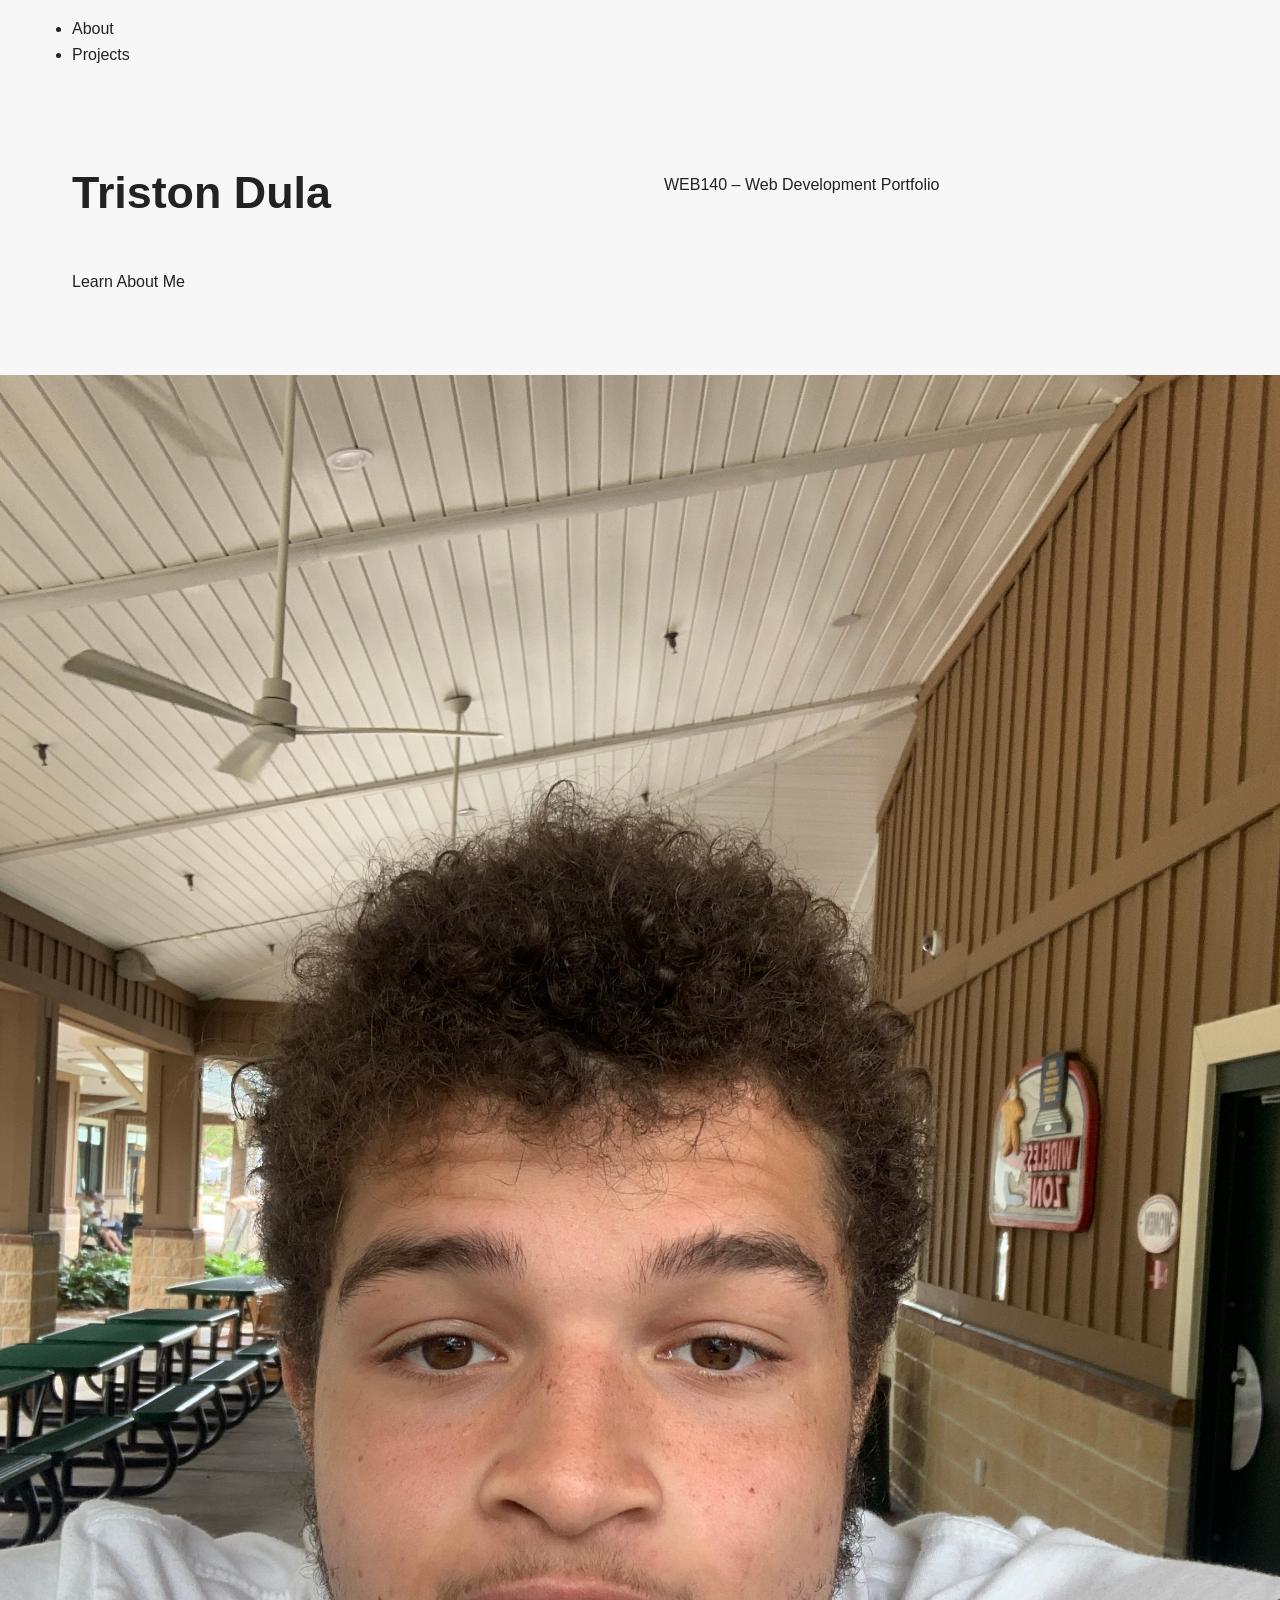
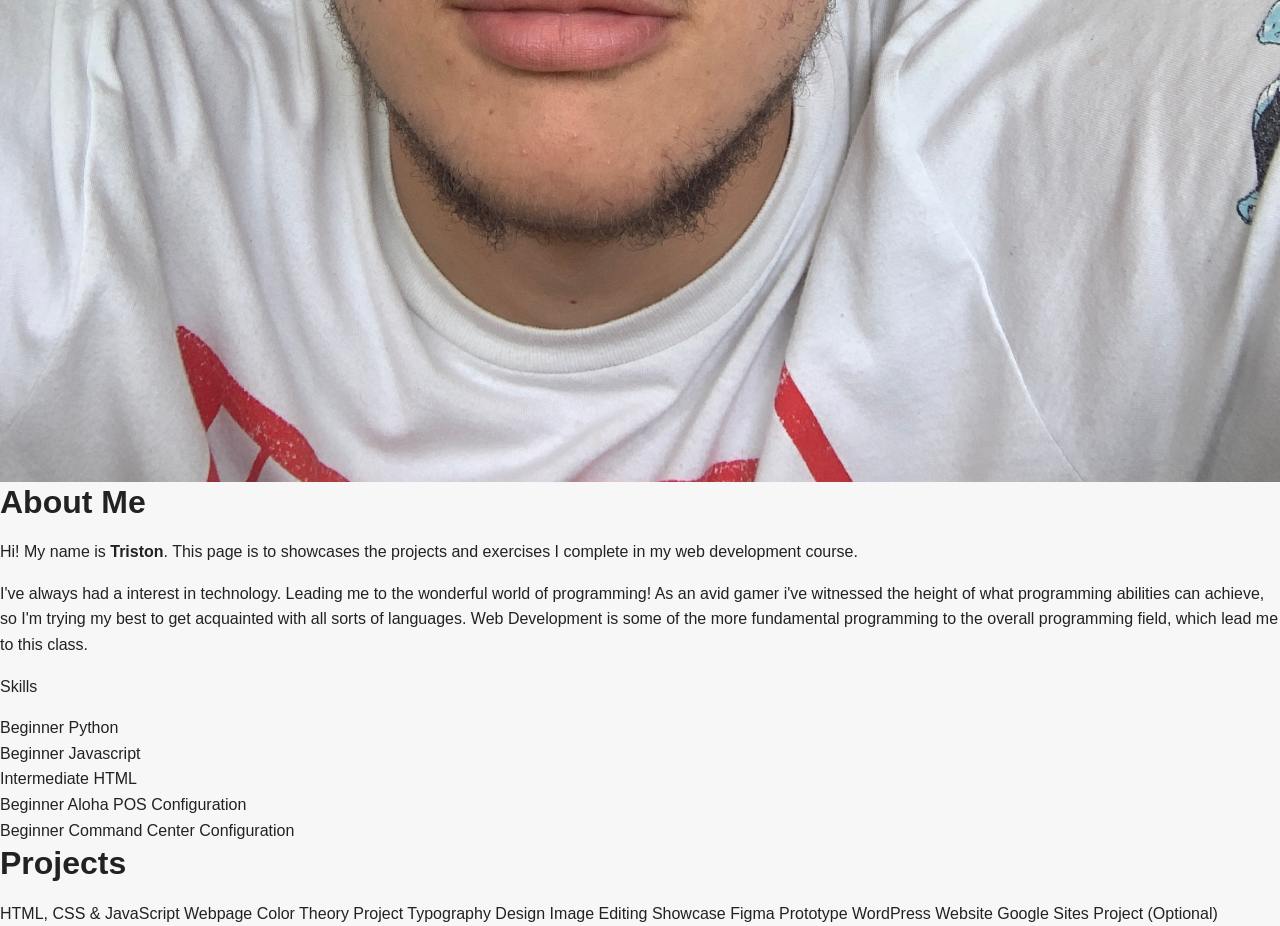
==== commit 976350b5: "Create index.html" ====
--- a/web140/index.html
+++ b/web140/index.html
@@ -1,568 +1,261 @@
-<!DOCTYPE html>
-<html lang="en">
-<head>
-    <meta charset="UTF-8">
-    <meta name="viewport" content="width=device-width, initial-scale=1.0">
-
-    <title>Image Remix & Icon Project</title>
-
-    <!-- Font Awesome -->
-    <link
-        rel="stylesheet"
-        href="https://cdnjs.cloudflare.com/ajax/libs/font-awesome/6.5.2/css/all.min.css"
-    >
-
-    <!-- External CSS -->
-    <link rel="stylesheet" href="style.css">
-<script>document.addEventListener('DOMContentLoaded', function() {
-						if (document.documentElement.hasAttribute('lang')) {
-							document.documentElement.dataset.customLang = '';
-							return;
-						}
-						document.documentElement.setAttribute('lang', 'en-us');
-					});</script><script>document.addEventListener('DOMContentLoaded', function() {
-						if (document.head.querySelector('title')) return;
-						var handleAppendTitle = function(evt) {
-							if (!evt || !evt.data) return;
-
-							try {
-								var data = JSON.parse(evt.data);
-								if (data.handler !== 'd2l.iframe.requestPageTitle' || !data.pageTitle) return;
-
-								window.removeEventListener('message', handleAppendTitle, false);
-
-								var titleElm = document.createElement('title');
-								titleElm.textContent = data.pageTitle;
-								document.head.appendChild(titleElm);
-							} catch (e) {}
-						};
-
-						window.addEventListener('message', handleAppendTitle, false);
-						window.parent.postMessage(JSON.stringify({ handler: 'd2l.iframe.requestPageTitle' }), '*');
-					});</script><script>window.addEventListener('message', function(event) { 
-					if( !event.data ) {
-						return;
-					}
-
-					let params;
-					try {
-						params = JSON.parse( event.data );
-					}
-					catch {
-						return;
-					}
-					if( !params.subject || params.subject !== 'lti.frameResize' ) {
-						return;
-					}
-
-					const MAX_FRAME_HEIGHT = 10000;
-					if( !params.height || params.height < 1 || params.height > MAX_FRAME_HEIGHT ) {
-						console.warn( 'Invalid height value received, aborting' );
-						return;
-					}
-					const el = document.getElementsByTagName( 'iframe' );
-					for ( let i=0; i < el.length; i++ ) {
-						if( el[i].contentWindow === event.source ) {
-							el[i].style.height = params.height + 'px';
-
-							console.info( 'Setting iFrame height to ' + params.height );
-
-							if( el[i].getAttribute('lockwidth') !== 'true'){
-								el[i].style.width = '100%';
-								console.info( 'Setting iFrame width to 100%' );
-							}
-						}
-					}
-				});</script><script src="https://s.brightspace.com/lib/bsi/2026.9.217/unbundled/embeds.js" type="module"></script><script>document.addEventListener('DOMContentLoaded', function() {
-					window.D2L.EmbedRenderer.renderEmbeds(document.body);
-				});</script><script src="https://s.brightspace.com/lib/bsi/2026.9.217/unbundled/mathjax.js" type="module"></script><script>document.addEventListener('DOMContentLoaded', function() {
-			if (document.querySelector('math, .d2l-element, .d2l-cplus-layout') || /\$\$|\\\(|\\\[|\\begin{|\\ref{|\\eqref{/.test(document.body.innerHTML)) {
-				document.querySelectorAll('mspace[linebreak="newline"]').forEach(elm => {
-					elm.setAttribute('style', 'display: block; height: 0.5rem;');
-				});
-
-				document.querySelectorAll('math mmultiscripts > none').forEach(elm => {
-					const mrow = document.createElementNS('http://www.w3.org/1998/Math/MathML', 'mrow');
-					elm.replaceWith(mrow);
-				});
-
-				window.D2L.MathJax.loadMathJax({"renderLatex":true,"outputScale":1.5,"enableMML3Support":false});
-			}
-		});</script><script src="https://s.brightspace.com/lib/bsi/2026.9.217/unbundled/prism.js" type="module"></script><script>document.addEventListener('DOMContentLoaded', function() {
-					document.querySelectorAll('.d2l-code').forEach(code => {
-						window.D2L.Prism.formatCodeElement(code);
-					});
-				});</script><script>document.addEventListener('DOMContentLoaded', async () => {
-			document.querySelectorAll('iframe[src*="quickLink.d2l"][src*="type=lti"]').forEach(iframe => {
-				iframe.style.borderStyle = 'none';
-			});
-		});</script><script src="https://s.brightspace.com/lib/bsi/2026.9.217/unbundled/context-provider-host-factory.js" type="module"></script><script>document.addEventListener('DOMContentLoaded', async () => {
-			document.documentElement.setAttribute('data-mathjax-context', '{"renderLatex":true,"outputScale":1.5,"enableMML3Support":false}');
-			window.D2L.ContextProvider.createContextProviderHost();
-		});</script><script>
-					if (window.frameElement !== null && !document.documentElement.hasAttribute('data-oslo')) {
-						const osloSettings = {"batch":"/d2l/api/oslo/batch?languageId=1","collection":"/d2l/api/oslo/collection?languageId=1","version":"W/\"20.26.9.24696.638396676610101010\""};
-						document.documentElement.setAttribute('data-oslo', JSON.stringify(osloSettings));
-					}
-				</script><script src="https://s.brightspace.com/lib/bsi/2026.9.217/unbundled/creator.js" type="module"></script><script>document.addEventListener('DOMContentLoaded', async () => {
-			const activities = [];
-			const practices = [];
-			const allPractices = document.querySelectorAll('.d2l-practice');
-			const elements = document.querySelectorAll('.d2l-element');
-			let layouts = [...document.querySelectorAll('.d2l-cplus-layout')];
-			const tables = document.querySelectorAll('table');
-			const contentStylerStyleLinks = document.querySelectorAll('head > link[href="https://templates.lcs.brightspace.com/lib/assets/css/styles.min.css"]');
-			const contentStylerOverides = document.querySelectorAll('head > link[href^="/d2l/le/contentstyler/"][data-override="override"]');
-
-			layouts = layouts.filter((layout) => layout.closest('.d2l-element.mceNonEditable') === null);
-
-			for (const practice of allPractices) {
-				const activityContainer = practice.hasAttribute('data-d2l-activity-href');
-				if (activityContainer) {
-					activities.push(practice);
-				}
-				else {
-					practices.push(practice);
-				}
-			}
-
-			if (layouts.length > 0) {
-				window.D2L.Creator.convertLayouts(layouts);
-			}
-			if (elements.length > 0) {
-				window.D2L.Creator.convertElements(elements, 6606, '/content/', true);
-			}
-			if (activities.length > 0) {
-				window.D2L.Creator.convertPracticeActivities(activities, 6606, '/content/');
-			}
-			if (practices.length > 0) {
-				window.D2L.Creator.convertPractices(practices, 6606, '/content/');
-			}
-			if (contentStylerStyleLinks.length > 0 && contentStylerOverides.length > 0 && tables.length > 0) {
-				window.D2L.Creator.wrapTables(tables);
-			}
-		});</script><script>function lti_launch( vars, target ) {
-					var query = '';
-					var new_tab = false;
-
-					for(var key in vars) {
-						if(query.length == 0) {
-							query += '?' + key + '=' + encodeURIComponent(vars[key]);
-						}
-						else {
-							query += '&' + key + '=' + encodeURIComponent(vars[key]);
-						}
-					}
-
-					var url = '/d2l/customization/pearsonlti/6606/Launch' + query;(target == '_blank') ? window.open( url, '_blank' ) : location.replace( url );}</script></head>
-
-<body>
-
-    
-   <!-- Header and Navigation -->
-<header class="site-header">
-    <nav class="navbar">
-
-        <a href="#home" class="logo">
-            <i class="fa-solid fa-image"></i>
-            Image Remix
-        </a>
-
-        <ul class="nav-links">
-
-            <li>
-                <a href="#home">
-                    <i class="fa-solid fa-house-chimney"></i>
-                    Home
-                </a>
-            </li>
-
-            <li>
-                <a href="#gallery">
-                    <i class="fa-solid fa-images"></i>
-                    Gallery
-                </a>
-            </li>
-
-            <li>
-                <a href="#features">
-                    <i class="fa-solid fa-gears"></i>
-                    Features
-                </a>
-            </li>
-
-            <li>
-                <a href="#contact">
-                    <i class="fa-solid fa-phone"></i>
-                    Contact
-                </a>
-            </li>
-
-            <!-- Link to WEB140 Portfolio -->
-            <li>
-                <a
-                    href="https://dulatriston-azure.github.io/web140/"
-                    target="_blank"
-                >
-                    <i class="fa-solid fa-arrow-up-right-from-square"></i>
-                    WEB140 Portfolio
-                </a>
-            </li>
-
-        </ul>
-
-    </nav>
-</header>
-
-
-    <!-- Hero Section -->
-    <main>
-
-        <section id="home" class="hero">
-
-            <div class="hero-content">
-                <p class="eyebrow">WEB140 • Design Tools</p>
-
-                <h1>Explore the Art of Image Editing</h1>
-
-                <p>
-                    Welcome to my Image Remix & Icon Challenge.
-                    Explore how different editing techniques can
-                    change the appearance and mood of an image. For this page we are focusing on the theme of gaming.
-                </p>
-
-                <a href="#gallery" class="button">
-                    Explore My Images
-                    <i class="fa-solid fa-arrow-right"></i>
-                </a>
-            </div>
-
-           
-
-        </section>
-
-
-        <!-- Image Gallery -->
-        <section id="gallery" class="section">
-
-            <div class="section-heading">
-                <p class="eyebrow">Image Editing</p>
-                <h2>Gaming Image Remix Gallery</h2>
-
-                <p>
-                    Each image below demonstrates a different
-                    image-editing technique completed in Canva.
-                </p>
-            </div>
-
-
-            <!-- Image 1: Black and White -->
-            <article class="image-project">
-
-                <h3>
-                    <i class="fa-solid fa-user"></i>
-                    01. The Classic — Black & White
-                </h3>
-
-                <p>
-                    This image demonstrates a black-and-white
-                    editing technique.
-                </p>
-
-                <div class="image-comparison">
-
-                    <div class="image-card">
-                        <h4>Original Image</h4>
-
-                        <img
-                            src="images/BlackNWhite-Original-1.jpg"
-                            alt="Colorful Girl with VR"
-                        >
-                    </div>
-
-                    <div class="image-card">
-                        <h4>Edited Image</h4>
-
-                        <img
-                            src="images/BlackNWhite-1.png"
-                            alt="Black-and-white edited Colorful Girl with VR"
-                        >
-                    </div>
-
-                </div>
-
-            </article>
-
-
-            <!-- Image 2: Saturation -->
-            <article class="image-project">
-
-                <h3>
-                    <i class="fa-solid fa-fire"></i>
-                    02. The Pop — Saturation
-                </h3>
-
-                <p>
-                    This image demonstrates an adjustment to
-                    color saturation.
-                </p>
-
-                <div class="image-comparison">
-
-                    <div class="image-card">
-                        <h4>Original Image</h4>
-
-                        <img
-                            src="images/Saturation-Original-2.webp"
-                            alt="Man in front of TV"
-                        >
-                    </div>
-
-                    <div class="image-card">
-                        <h4>Edited Image</h4>
-
-                        <img
-                            src="images/Saturation-2.png"
-                            alt="Man in front of TV with adjusted saturation"
-                        >
-                    </div>
-
-                </div>
-
-            </article>
-
-
-            <!-- Image 3: Contrast -->
-            <article class="image-project">
-
-                <h3>
-                    <i class="fa-solid fa-person-falling-burst"></i>
-                    03. The Drama — Contrast
-                </h3>
-
-                <p>
-                    This image demonstrates an adjustment to
-                    contrast between light and dark areas.
-                </p>
-
-                <div class="image-comparison">
-
-                    <div class="image-card">
-                        <h4>Original Image</h4>
-
-                        <img
-                            src="images/Contrast-Original-3.jpg"
-                            alt="Headset backlit silhouette"
-                        >
-                    </div>
-
-                    <div class="image-card">
-                        <h4>Edited Image</h4>
-
-                        <img
-                            src="images/Contrast-3.png"
-                            alt="Headset backlit silhouette with adjusted contrast"
-                        >
-                    </div>
-
-                </div>
-
-            </article>
-
-
-            <!-- Image 4: Monochromatic -->
-            <article class="image-project">
-
-                <h3>
-                    <i class="fa-solid fa-water"></i>
-                    04. The One-Color World — Monochromatic
-                </h3>
-
-                <p>
-                    This image demonstrates a monochromatic
-                    treatment using shades of one dominant color.
-                </p>
-
-                <div class="image-comparison">
-
-                    <div class="image-card">
-                        <h4>Original Image</h4>
-
-                        <img
-                        class="image-four"
-                            src="images/Monochromatic-Original-4.jpg"
-                            alt="Man playing VR Headset"
-                        >
-                    </div>
-
-                    <div class="image-card">
-                        <h4>Edited Image</h4>
-
-                        <img
-                        class="image-four"
-                            src="images/Monochromatic-4.png"
-                            alt="Monochromatic edited Man playing VR Headset"
-                        >
-                    </div>
-
-                </div>
-
-            </article>
-
-        </section>
-
-
-        <!-- Font Awesome Icon Section -->
-        <section id="features" class="section features-section">
-
-            <div class="section-heading">
-                <p class="eyebrow">Font Awesome</p>
-
-                <h2>Icons That Support My Theme</h2>
-
-                <p>
-                    These icons were selected from Font Awesome
-                    and customized using CSS.
-                </p>
-            </div>
-
-
-            <div class="feature-grid">
-
-                <article class="feature-card">
-
-
-                   <i class="fa-solid fa-camera-retro feature-icon"></i>
-                    <h3>Photography</h3>
-
-                    <p>
-                        I tried to use photos that had alot of the colors and imagery behind gaming
-                    </p>
-
-                </article>
-
-
-                <article class="feature-card">
-
-                   <i class="fa-solid fa-shuttle-space feature-icon"></i>
-
-                    <h3>Inspiration</h3>
-
-                    <p>
-                        I wanted to do gaming as its got a unique aesthetic. The neon lightning and tech gives it a unique feel.
-                    </p>
-
-                </article>
-
-
-                <article class="feature-card">
-
-                    <i class="fa-solid fa-paintbrush feature-icon"></i>
-
-                    <h3>Creativity</h3>
-
-                    <p>
-                        The photo editing tools allowed me to bring out the vibrancy of the photos. I used edits to make the colors more vibrant and pop better. 
-                    </p>
-
-                </article>
-
-            </div>
-
-        </section>
-
-
-        <!-- Icon Buttons -->
-        <section class="section icon-section">
-
-            <div class="section-heading">
-                <h2>Explore More</h2>
-
-                <p>
-                    Explore the edited images or find more of my work and contact information.
-                </p>
-            </div>
-
-            <div class="button-group">
-
-                <a href="#gallery" class="button">
-                    <i class="fa-solid fa-images"></i>
-                    View Gallery
-                </a>
-
-                <a href="#contact" class="button button-secondary">
-                    <i class="fa-solid fa-paper-plane"></i>
-                    Contact Me
-                </a>
-
-            </div>
-
-        </section>
-
-
-        <!-- Contact Section -->
-        <section id="contact" class="section contact-section">
-
-            <div class="section-heading">
-                <p class="eyebrow">Get in Touch</p>
-
-                <h2>Contact Information</h2>
-
-            </div>
-
-            <div class="contact-links">
-
-                <a href="mailto:dulatriston@gmail.com">
-                    <i class="fa-solid fa-envelope"></i>
-                    Email Me
-                </a>
-
-                <a href="https://github.com/dulatriston-azure/dulatriston-azure.github.io" target="_blank">
-                    <i class="fa-brands fa-github"></i>
-                    GitHub
-                </a>
-
-                <a href="https://www.linkedin.com/in/triston-dula-2889a72b4" target="_blank">
-                    <i class="fa-brands fa-linkedin"></i>
-                    LinkedIn
-                </a>
-
-            </div>
-
-        </section>
-
-    </main>
-
-
-    <!-- Footer -->
-    <footer class="site-footer">
-
-        <p>
-            &copy; <span id="year"></span>
-            Image Remix & Icon Challenge
-        </p>
-
-        <div class="social-links">
-
-            <a href="#" aria-label="Instagram">
-                <i class="fa-brands fa-instagram"></i>
-            </a>
-
-            <a href="#" aria-label="GitHub">
-                <i class="fa-brands fa-github"></i>
-            </a>
-
-            <a href="#" aria-label="LinkedIn">
-                <i class="fa-brands fa-linkedin"></i>
-            </a>
-
-        </div>
-
-    </footer>
-
-
-    <!-- JavaScript -->
-    <script src="script.js"></script>
-
-</body>
-</html>+<!DOCTYPE html>
+<html lang="en">
+  <head>
+    <meta charset="UTF-8">
+    <link rel="stylesheet" href="./style.css">
+    <meta name="viewport" content="width=device-width, initial-scale=1.0">
+    <title>Student Portfolio</title>
+    <script>document.addEventListener('DOMContentLoaded', function() {
+						if (document.documentElement.hasAttribute('lang')) {
+							document.documentElement.dataset.customLang = '';
+							return;
+						}
+						document.documentElement.setAttribute('lang', 'en-us');
+					});</script><script>document.addEventListener('DOMContentLoaded', function() {
+						if (document.head.querySelector('title')) return;
+						var handleAppendTitle = function(evt) {
+							if (!evt || !evt.data) return;
+
+							try {
+								var data = JSON.parse(evt.data);
+								if (data.handler !== 'd2l.iframe.requestPageTitle' || !data.pageTitle) return;
+
+								window.removeEventListener('message', handleAppendTitle, false);
+
+								var titleElm = document.createElement('title');
+								titleElm.textContent = data.pageTitle;
+								document.head.appendChild(titleElm);
+							} catch (e) {}
+						};
+
+						window.addEventListener('message', handleAppendTitle, false);
+						window.parent.postMessage(JSON.stringify({ handler: 'd2l.iframe.requestPageTitle' }), '*');
+					});</script><script>window.addEventListener('message', function(event) { 
+					if( !event.data ) {
+						return;
+					}
+
+					let params;
+					try {
+						params = JSON.parse( event.data );
+					}
+					catch {
+						return;
+					}
+					if( !params.subject || params.subject !== 'lti.frameResize' ) {
+						return;
+					}
+
+					const MAX_FRAME_HEIGHT = 10000;
+					if( !params.height || params.height < 1 || params.height > MAX_FRAME_HEIGHT ) {
+						console.warn( 'Invalid height value received, aborting' );
+						return;
+					}
+					const el = document.getElementsByTagName( 'iframe' );
+					for ( let i=0; i < el.length; i++ ) {
+						if( el[i].contentWindow === event.source ) {
+							el[i].style.height = params.height + 'px';
+
+							console.info( 'Setting iFrame height to ' + params.height );
+
+							if( el[i].getAttribute('lockwidth') !== 'true'){
+								el[i].style.width = '100%';
+								console.info( 'Setting iFrame width to 100%' );
+							}
+						}
+					}
+				});</script><script src="https://s.brightspace.com/lib/bsi/2026.8.278/unbundled/embeds.js" type="module"></script><script>document.addEventListener('DOMContentLoaded', function() {
+					window.D2L.EmbedRenderer.renderEmbeds(document.body);
+				});</script><script src="https://s.brightspace.com/lib/bsi/2026.8.278/unbundled/mathjax.js" type="module"></script><script>document.addEventListener('DOMContentLoaded', function() {
+			if (document.querySelector('math, .d2l-element, .d2l-cplus-layout') || /\$\$|\\\(|\\\[|\\begin{|\\ref{|\\eqref{/.test(document.body.innerHTML)) {
+				document.querySelectorAll('mspace[linebreak="newline"]').forEach(elm => {
+					elm.setAttribute('style', 'display: block; height: 0.5rem;');
+				});
+
+				document.querySelectorAll('math mmultiscripts > none').forEach(elm => {
+					const mrow = document.createElementNS('http://www.w3.org/1998/Math/MathML', 'mrow');
+					elm.replaceWith(mrow);
+				});
+
+				window.D2L.MathJax.loadMathJax({"renderLatex":true,"outputScale":1.5,"enableMML3Support":false});
+			}
+		});</script><script src="https://s.brightspace.com/lib/bsi/2026.8.278/unbundled/prism.js" type="module"></script><script>document.addEventListener('DOMContentLoaded', function() {
+					document.querySelectorAll('.d2l-code').forEach(code => {
+						window.D2L.Prism.formatCodeElement(code);
+					});
+				});</script><script>document.addEventListener('DOMContentLoaded', async () => {
+			document.querySelectorAll('iframe[src*="quickLink.d2l"][src*="type=lti"]').forEach(iframe => {
+				iframe.style.borderStyle = 'none';
+			});
+		});</script><script src="https://s.brightspace.com/lib/bsi/2026.8.278/unbundled/context-provider-host-factory.js" type="module"></script><script>document.addEventListener('DOMContentLoaded', async () => {
+			document.documentElement.setAttribute('data-mathjax-context', '{"renderLatex":true,"outputScale":1.5,"enableMML3Support":false}');
+			window.D2L.ContextProvider.createContextProviderHost();
+		});</script><script>
+					if (window.frameElement !== null && !document.documentElement.hasAttribute('data-oslo')) {
+						const osloSettings = {"batch":"/d2l/api/oslo/batch?languageId=1","collection":"/d2l/api/oslo/collection?languageId=1","version":"W/\"20.26.8.28153.638396676610101010\""};
+						document.documentElement.setAttribute('data-oslo', JSON.stringify(osloSettings));
+					}
+				</script><script src="https://s.brightspace.com/lib/bsi/2026.8.278/unbundled/creator.js" type="module"></script><script>document.addEventListener('DOMContentLoaded', async () => {
+			const activities = [];
+			const practices = [];
+			const allPractices = document.querySelectorAll('.d2l-practice');
+			const elements = document.querySelectorAll('.d2l-element');
+			let layouts = [...document.querySelectorAll('.d2l-cplus-layout')];
+			const tables = document.querySelectorAll('table');
+			const contentStylerStyleLinks = document.querySelectorAll('head > link[href="https://templates.lcs.brightspace.com/lib/assets/css/styles.min.css"]');
+			const contentStylerOverides = document.querySelectorAll('head > link[href^="/d2l/le/contentstyler/"][data-override="override"]');
+
+			layouts = layouts.filter((layout) => layout.closest('.d2l-element.mceNonEditable') === null);
+
+			for (const practice of allPractices) {
+				const activityContainer = practice.hasAttribute('data-d2l-activity-href');
+				if (activityContainer) {
+					activities.push(practice);
+				}
+				else {
+					practices.push(practice);
+				}
+			}
+
+			if (layouts.length > 0) {
+				window.D2L.Creator.convertLayouts(layouts);
+			}
+			if (elements.length > 0) {
+				window.D2L.Creator.convertElements(elements, 6606, '/content/', true);
+			}
+			if (activities.length > 0) {
+				window.D2L.Creator.convertPracticeActivities(activities, 6606, '/content/');
+			}
+			if (practices.length > 0) {
+				window.D2L.Creator.convertPractices(practices, 6606, '/content/');
+			}
+			if (contentStylerStyleLinks.length > 0 && contentStylerOverides.length > 0 && tables.length > 0) {
+				window.D2L.Creator.wrapTables(tables);
+			}
+		});</script><script>function lti_launch( vars, target ) {
+					var query = '';
+					var new_tab = false;
+
+					for(var key in vars) {
+						if(query.length == 0) {
+							query += '?' + key + '=' + encodeURIComponent(vars[key]);
+						}
+						else {
+							query += '&' + key + '=' + encodeURIComponent(vars[key]);
+						}
+					}
+
+					var url = '/d2l/customization/pearsonlti/6606/Launch' + query;(target == '_blank') ? window.open( url, '_blank' ) : location.replace( url );}</script>
+  </head>
+  
+  <body>
+  <!-- NAVIGATION -->
+    <nav class="navbar">
+        <ul>
+            <li><a href="#about">About</a></li>
+            <li><a href="#projects">Projects</a></li>
+        </ul>
+    </nav>
+
+
+    <!-- HERO SECTION -->
+    <header class="hero">
+
+        <h1>Triston Dula</h1>
+
+        <p>WEB140 – Web Development Portfolio</p>
+
+        <a href="#about" class="hero-btn">
+            Learn About Me
+        </a>
+
+    </header>
+
+
+    <!-- ABOUT SECTION -->
+    <section id="about" class="about-section">
+
+        <div class="about-container">
+
+            <img src="images/ProfileImage.JPG"
+                alt="My Photo"
+                class="profile-pic"
+            >
+
+            <div class="about-text">
+
+                <h2>About Me</h2>
+
+                <p>
+                    Hi! My name is <strong>Triston</strong>.
+                    This page is to showcases the projects and exercises I complete in my web development course.
+                </p>
+
+                <p>
+                    I've always had a interest in technology. Leading me to the wonderful world of programming! As an avid gamer i've witnessed the height of what programming abilities can achieve, so I'm trying my best to get acquainted with all sorts of languages. Web Development is some of the more fundamental programming to the overall programming field, which lead me to this class. 
+                </p>
+              <p class='skillsTitle'>Skills</p>
+              <ul>
+                <li>Beginner Python</li>
+                <li>Beginner Javascript</li>
+                <li>Intermediate HTML</li>
+                <li>Beginner Aloha POS Configuration</li>
+                <li>Beginner Command Center Configuration</li>
+                
+              </ul>
+
+                <!-- JavaScript interaction -->
+
+            </div>
+          
+        </div>
+
+    </section>
+
+
+    <!-- PROJECTS SECTION -->
+    <section id="projects" class="projects-section">
+
+        <h2 class = 'projectsTitle'>Projects</h2>
+
+        <div class="assignment-buttons">
+
+            <!-- Week 1 project -->
+            <a href="/web140/week1/">
+                HTML, CSS & JavaScript Webpage
+            </a>
+
+            <!-- Future projects -->
+            <a href="/web140/colorTheory/">
+                Color Theory Project
+            </a>
+
+            <a href="/web140/typographyDesign/">
+                Typography Design
+            </a>
+
+            <a href="#">
+                Image Editing Showcase
+            </a>
+
+            <a href="#">
+                Figma Prototype
+            </a>
+
+            <a href="#">
+                WordPress Website
+            </a>
+
+            <a href="#">
+                Google Sites Project (Optional)
+            </a>
+
+        </div>
+
+    </section>
+
+
+    <!-- JAVASCRIPT -->
+    <script src="./script.js"></script>
+  </body>
+</html>
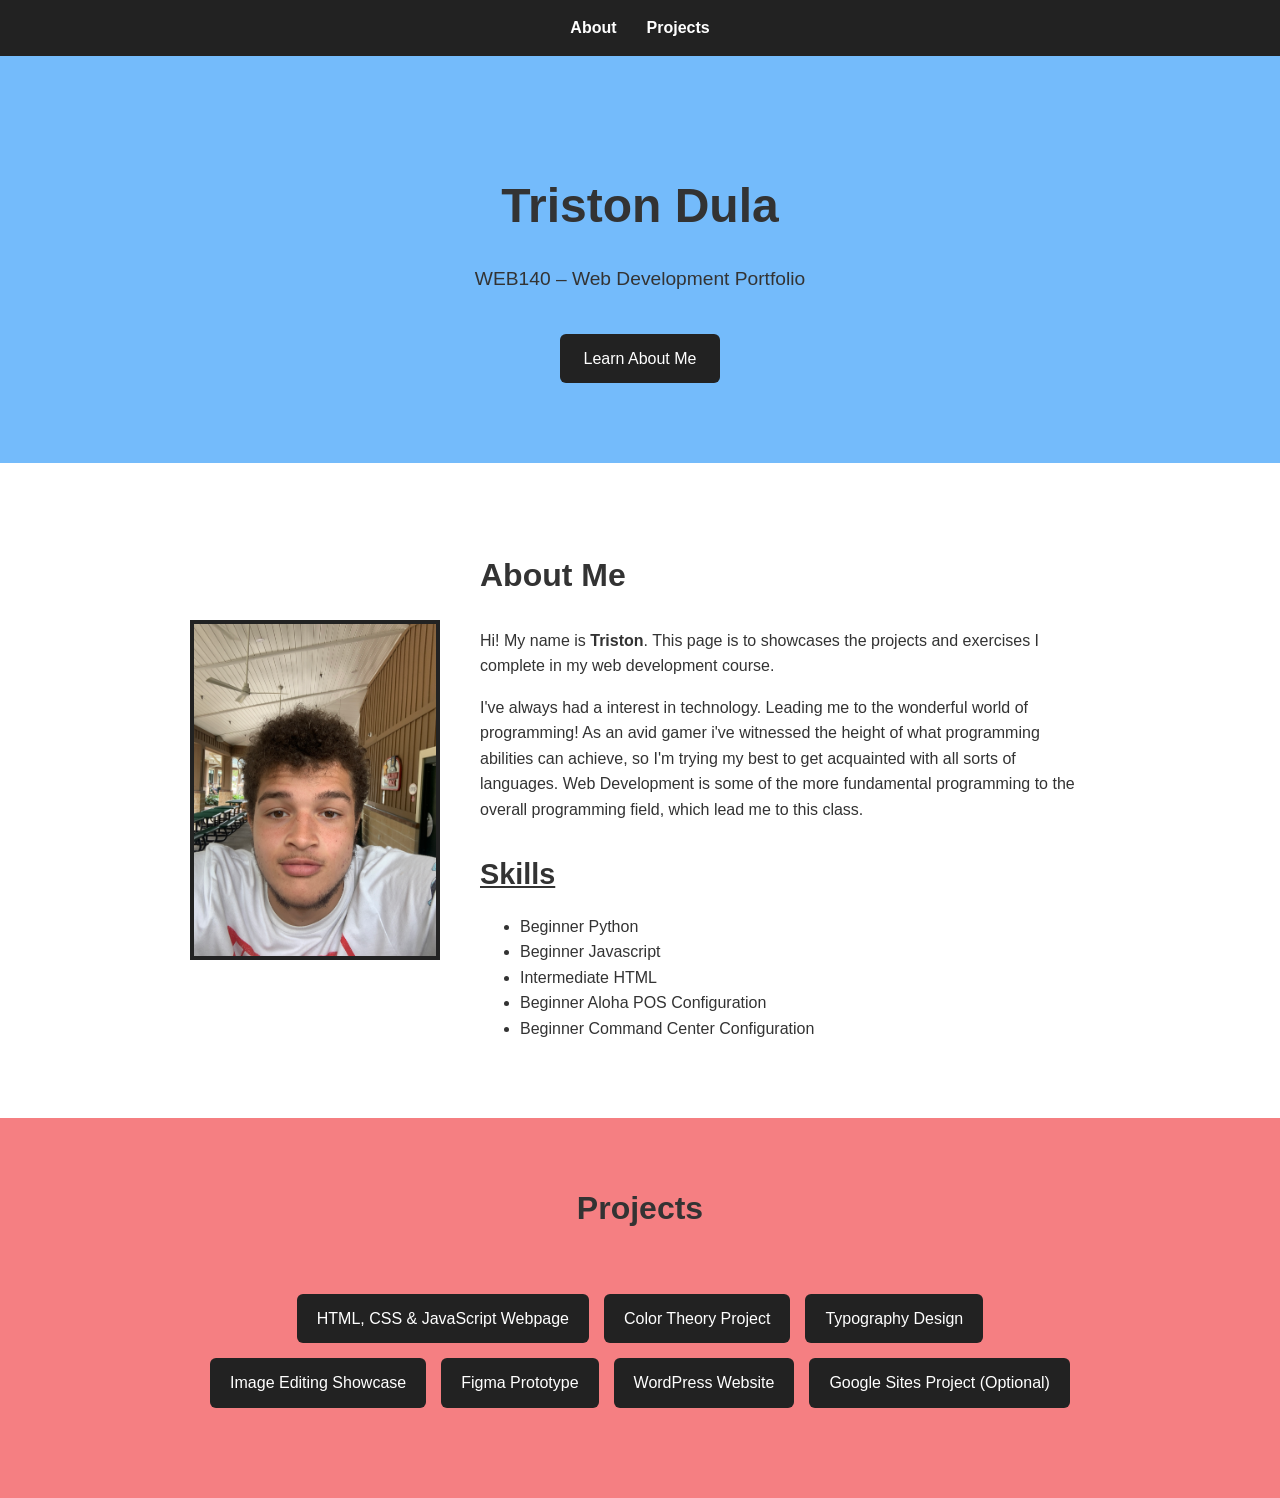
==== commit 565c8a13: "Update index.html" ====
--- a/web140/index.html
+++ b/web140/index.html
@@ -234,7 +234,7 @@
                 Typography Design
             </a>
 
-            <a href="#">
+            <a href="/web140/ImageEditing/">
                 Image Editing Showcase
             </a>
 
--- a/web140/style.css
+++ b/web140/style.css
@@ -1,410 +1,233 @@
-/* ================================
-   GENERAL STYLES
-================================ */
-
-* {
-    box-sizing: border-box;
-    margin: 0;
-    padding: 0;
-}
-
-html {
-    scroll-behavior: smooth;
-}
-
-body {
-    font-family: Arial, Helvetica, sans-serif;
-    line-height: 1.6;
-    color: #222;
-    background-color: #f7f7f7;
-}
-
-img {
-    display: block;
-    width: 100%;
-    height: auto;
-}
-
-a {
-    color: inherit;
-    text-decoration: none;
-}
-
-h1,
-h2,
-h3,
-h4 {
-    line-height: 1.3;
-}
-
-h1 {
-    font-size: 2.8rem;
-}
-
-h2 {
-    font-size: 2rem;
-    margin-bottom: 1rem;
-}
-
-h3 {
-    font-size: 1.4rem;
-}
-
-p {
-    margin-bottom: 1rem;
-}
-
-
-/* ================================
-   HEADER AND NAVIGATION
-================================ */
-
-.site-header {
-    background-color: #222;
-    color: white;
-}
-
-.navbar {
-    display: flex;
-    justify-content: space-between;
-    align-items: center;
-    gap: 2rem;
-
-    max-width: 1200px;
-    margin: 0 auto;
-    padding: 1rem 2rem;
-}
-
-.logo {
-    font-size: 1.3rem;
-    font-weight: bold;
-}
-
-.logo i {
-    margin-right: 0.4rem;
-}
-
-.nav-links {
-    display: flex;
-    gap: 1.5rem;
-    list-style: none;
-}
-
-.nav-links a {
-    transition: color 0.3s ease;
-}
-
-.nav-links a:hover {
-    color: #f4b942;
-}
-
-.nav-links i {
-    margin-right: 0.3rem;
-}
-
-
-/* ================================
-   HERO SECTION
-================================ */
-
-.hero {
-    display: grid;
-    grid-template-columns: 1fr 1fr;
-    align-items: center;
-    gap: 3rem;
-
-    max-width: 1200px;
-    margin: 0 auto;
-    padding: 5rem 2rem;
-}
-
-.hero-content p {
-    max-width: 550px;
-}
-
-.eyebrow {
-    color: #8a4fff;
-    font-size: 0.85rem;
-    font-weight: bold;
-    letter-spacing: 0.08rem;
-    text-transform: uppercase;
-}
-
-.hero-image img {
-    max-height: 420px;
-    object-fit: cover;
-    border-radius: 12px;
-}
-
-
-/* ================================
-   BUTTONS
-================================ */
-
-.button {
-    display: inline-block;
-
-    padding: 0.8rem 1.3rem;
-    margin-top: 1rem;
-
-    background-color: #222;
-    color: white;
-
-    border: 2px solid #222;
-    border-radius: 6px;
-
-    font-weight: bold;
-    transition: all 0.3s ease;
-}
-
-.button:hover {
-    background-color: #f4b942;
-    border-color: #f4b942;
-    color: #222;
-}
-
-.button i {
-    margin-left: 0.4rem;
-}
-
-.button-secondary {
-    background-color: transparent;
-    color: #222;
-}
-
-.button-group {
-    display: flex;
-    justify-content: center;
-    flex-wrap: wrap;
-    gap: 1rem;
-}
-
-
-/* ================================
-   GENERAL SECTIONS
-================================ */
-
-.section {
-    max-width: 1200px;
-    margin: 0 auto;
-    padding: 4rem 2rem;
-}
-
-.section-heading {
-    max-width: 750px;
-    margin: 0 auto 3rem;
-    text-align: center;
-}
-
-.section-heading p:last-child {
-    margin-bottom: 0;
-}
-
-
-/* ================================
-   IMAGE PROJECTS
-================================ */
-
-.image-project {
-    margin-bottom: 4rem;
-    padding: 2rem;
-
-    background-color: white;
-    border-radius: 12px;
-
-    box-shadow: 0 3px 12px rgba(0, 0, 0, 0.08);
-}
-
-.image-project h3 {
-    margin-bottom: 0.8rem;
-}
-
-.image-project h3 i {
-    margin-right: 0.5rem;
-}
-
-.image-comparison {
-    display: grid;
-    grid-template-columns: 1fr 1fr;
-    gap: 2rem;
-    margin-top: 1.5rem;
-}
-
-.image-card {
-    overflow: hidden;
-    border: 1px solid #ddd;
-    border-radius: 8px;
-    background-color: #fafafa;
-}
-
-.image-card h4 {
-    padding: 0.8rem;
-    text-align: center;
-    background-color: #222;
-    color: white;
-}
-
-.image-card img {
-    height: 280px;
-    object-fit: cover;
-}
-
-/* ================================
-   FEATURE CARDS
-================================ */
-
-.features-section {
-    max-width: 1200px;
-}
-
-.feature-grid {
-    display: grid;
-    grid-template-columns: repeat(3, 1fr);
-    gap: 2rem;
-}
-
-.feature-card {
-    padding: 2rem;
-    text-align: center;
-
-    background-color: white;
-    border: 1px solid #ddd;
-    border-radius: 12px;
-
-    transition: transform 0.3s ease;
-}
-
-.feature-card:hover {
-    transform: translateY(-5px);
-}
-
-.feature-icon {
-    font-size: 2.5rem;
-    color: #8a4fff;
-
-    margin-bottom: 1rem;
-    padding: 1rem;
-
-    border: 2px solid #8a4fff;
-    border-radius: 50%;
-    transition: transform 0.3s ease;
-}
-
-.feature-icon:hover {
-    transform: scale(1.15);
-}
-
-/* ================================
-   ICON SECTION
-================================ */
-
-.icon-section {
-    text-align: center;
-}
-
-
-/* ================================
-   CONTACT SECTION
-================================ */
-
-.contact-section {
-    text-align: center;
-}
-
-.contact-links {
-    display: flex;
-    justify-content: center;
-    flex-wrap: wrap;
-    gap: 1.5rem;
-}
-
-.contact-links a {
-    padding: 0.8rem 1rem;
-    border-bottom: 2px solid transparent;
-    transition: all 0.3s ease;
-}
-
-.contact-links a:hover {
-    border-bottom-color: #8a4fff;
-    color: #8a4fff;
-}
-
-.contact-links i {
-    margin-right: 0.4rem;
-}
-
-
-/* ================================
-   FOOTER
-================================ */
-
-.site-footer {
-    display: flex;
-    justify-content: space-between;
-    align-items: center;
-    gap: 1rem;
-
-    padding: 2rem;
-
-    background-color: #222;
-    color: white;
-}
-
-.site-footer p {
-    margin-bottom: 0;
-}
-
-.social-links {
-    display: flex;
-    gap: 1rem;
-}
-
-.social-links a {
-    font-size: 1.3rem;
-    transition: color 0.3s ease;
-}
-
-.social-links a:hover {
-    color: #f4b942;
-}
-
-
-/* ================================
-   RESPONSIVE DESIGN
-================================ */
-
-@media (max-width: 768px) {
-
-    .navbar {
-        flex-direction: column;
-    }
-
-    .nav-links {
-        flex-wrap: wrap;
-        justify-content: center;
-        gap: 1rem;
-    }
-
-    .hero {
-        grid-template-columns: 1fr;
-        padding-top: 3rem;
-    }
-
-    h1 {
-        font-size: 2.2rem;
-    }
-
-    .image-comparison {
-        grid-template-columns: 1fr;
-    }
-
-    .feature-grid {
-        grid-template-columns: 1fr;
-    }
-
-    .site-footer {
-        flex-direction: column;
-        text-align: center;
-    }
-
-}+html {
+  height: 100%;
+  background: 50% 50% no-repeat
+    url('data:image/svg+xml,<svg viewBox="-20 -5 60 40" width="140" xmlns="http://www.w3.org/2000/svg" opacity="0.2"><path d="M1 8l11-7 11 7v8l-11 7-11-7zm0 0l11 8 11-8m0 8L12 8 1 16M12 1v7m0 8v7" fill="none" stroke="currentColor" stroke-linejoin="round" stroke-width="2"/><text x="-12" y="32" font-size="5" font-family="monospace" fill="currentColor">Built on CodePen</text></svg>');
+}
+
+/* ========================================
+   GENERAL STYLES
+   ======================================== */
+
+* {
+    box-sizing: border-box;
+}
+
+body {
+    margin: 0;
+    font-family: Calibri, sans-serif;
+    line-height: 1.6;
+    background-color: #f5f5f5;
+    color: #333;
+}
+
+.hero,
+.about-section,
+.projects-section {
+    transition: transform 0.3s ease, box-shadow 0.3s ease;
+}
+
+.hovered {
+    transform: scale(1.02);
+    box-shadow: 0 8px 20px rgba(0, 0, 0, 0.3);
+}
+
+/* ========================================
+   NAVIGATION
+   ======================================== */
+
+.navbar {
+    background-color: #222;
+    padding: 15px;
+}
+
+.navbar ul {
+    list-style: none;
+    margin: 0;
+    padding: 0;
+
+    display: flex;
+    justify-content: center;
+    gap: 30px;
+}
+
+.navbar a {
+    color: white;
+    text-decoration: none;
+    font-weight: bold;
+}
+
+.navbar a:hover {
+    text-decoration: underline;
+}
+
+
+/* ========================================
+   HERO SECTION
+   ======================================== */
+
+.hero {
+    text-align: center;
+    padding: 80px 20px;
+    background-color: #74BBFB;
+}
+
+.hero h1 {
+    font-size: 3rem;
+    margin-bottom: 10px;
+}
+
+.hero p {
+    font-size: 1.2rem;
+}
+
+.hero-btn {
+    display: inline-block;
+
+    margin-top: 20px;
+    padding: 12px 24px;
+
+    background-color: #222;
+    color: white;
+
+    text-decoration: none;
+    border-radius: 6px;
+}
+
+.hero-btn:hover {
+    background-color: #555;
+}
+
+
+/* ========================================
+   ABOUT SECTION
+   ======================================== */
+
+.about-section {
+    padding: 60px 20px;
+    background-color: white;
+}
+
+.about-container {
+    max-width: 900px;
+    margin: auto;
+
+    display: flex;
+    align-items: center;
+    gap: 40px;
+}
+
+.profile-pic {
+    width: 250px;
+    height: 340px;
+    align-self: center;
+    object-fit: fit;
+
+    border: 4px solid #222;
+}
+
+.about-text {
+    flex: 1;
+}
+
+.about-text h2 {
+    font-size: 2rem;
+}
+
+.skillsTitle {font-weight: Bold;
+             text-decoration: underline;
+             font-size: 1.8rem;
+             margin-bottom: 5px;}
+
+
+/* ========================================
+   JAVASCRIPT BUTTON
+   ======================================== */
+
+#welcomeButton {
+    margin-top: 15px;
+    padding: 10px 20px;
+
+    background-color: #222;
+    color: white;
+
+    border: none;
+    border-radius: 6px;
+
+    cursor: pointer;
+    font-size: 1rem;
+}
+
+#welcomeButton:hover {
+    background-color: #555;
+}
+
+
+/* ========================================
+   PROJECTS SECTION
+   ======================================== */
+
+.projectsTitle {padding-bottom: 30px;
+               margin-top: 5px;}
+
+.projects-section {
+    padding: 60px 20px;
+    text-align: center;
+    background-color: #f57f82;
+}
+
+.projects-section h2 {
+    font-size: 2rem;
+}
+
+.assignment-buttons {
+    max-width: 900px;
+    margin: 30px auto;
+
+    display: flex;
+    flex-wrap: wrap;
+
+    justify-content: center;
+    gap: 15px;
+}
+
+.assignment-buttons a {
+    display: inline-block;
+
+    padding: 12px 20px;
+
+    background-color: #222;
+    color: white;
+
+    text-decoration: none;
+    border-radius: 6px;
+
+    transition: transform 0.2s;
+}
+
+.assignment-buttons a:hover {
+    transform: translateY(-2px);
+    background-color: #555;
+}
+
+
+/* ========================================
+   RESPONSIVE DESIGN
+   ======================================== */
+
+@media (max-width: 600px) {
+
+    .navbar ul {
+        flex-direction: column;
+        align-items: center;
+        gap: 10px;
+    }
+
+    .about-container {
+        flex-direction: column;
+        text-align: center;
+    }
+
+    .hero h1 {
+        font-size: 2rem;
+    }
+}
